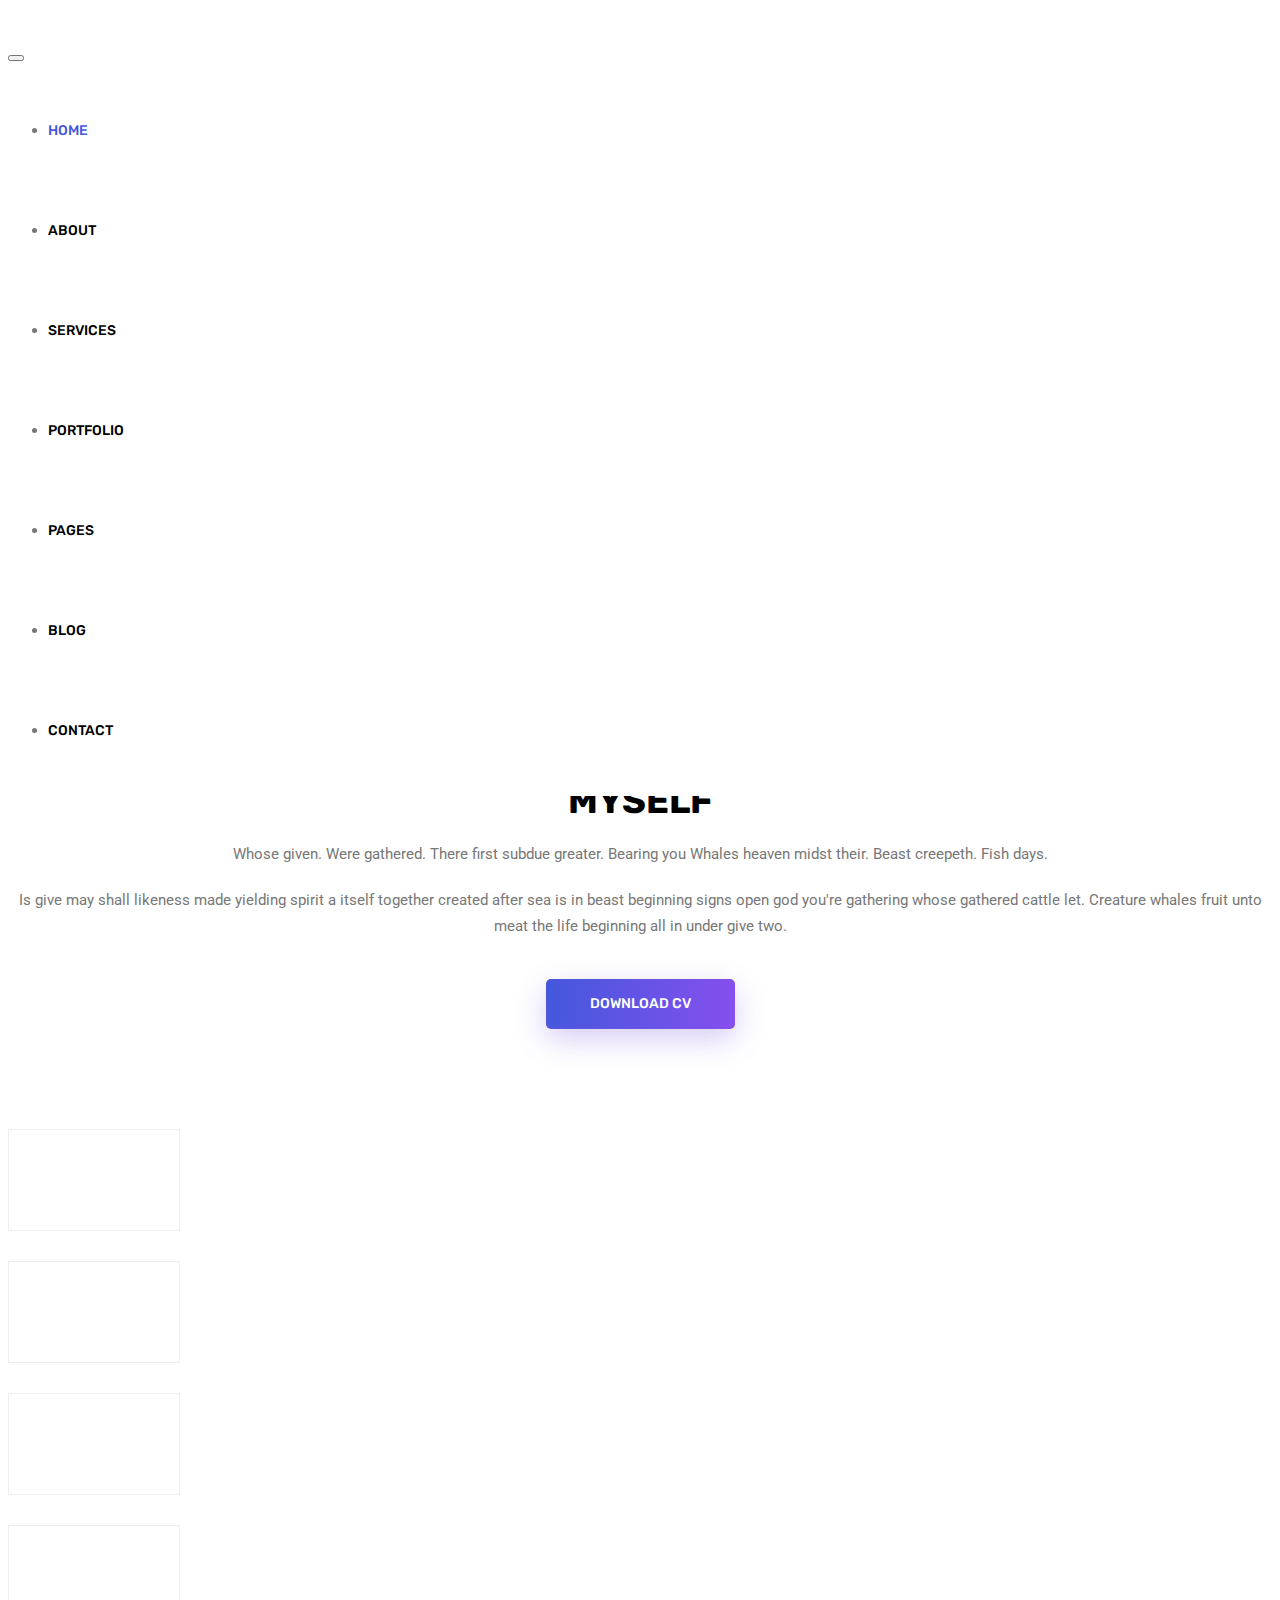
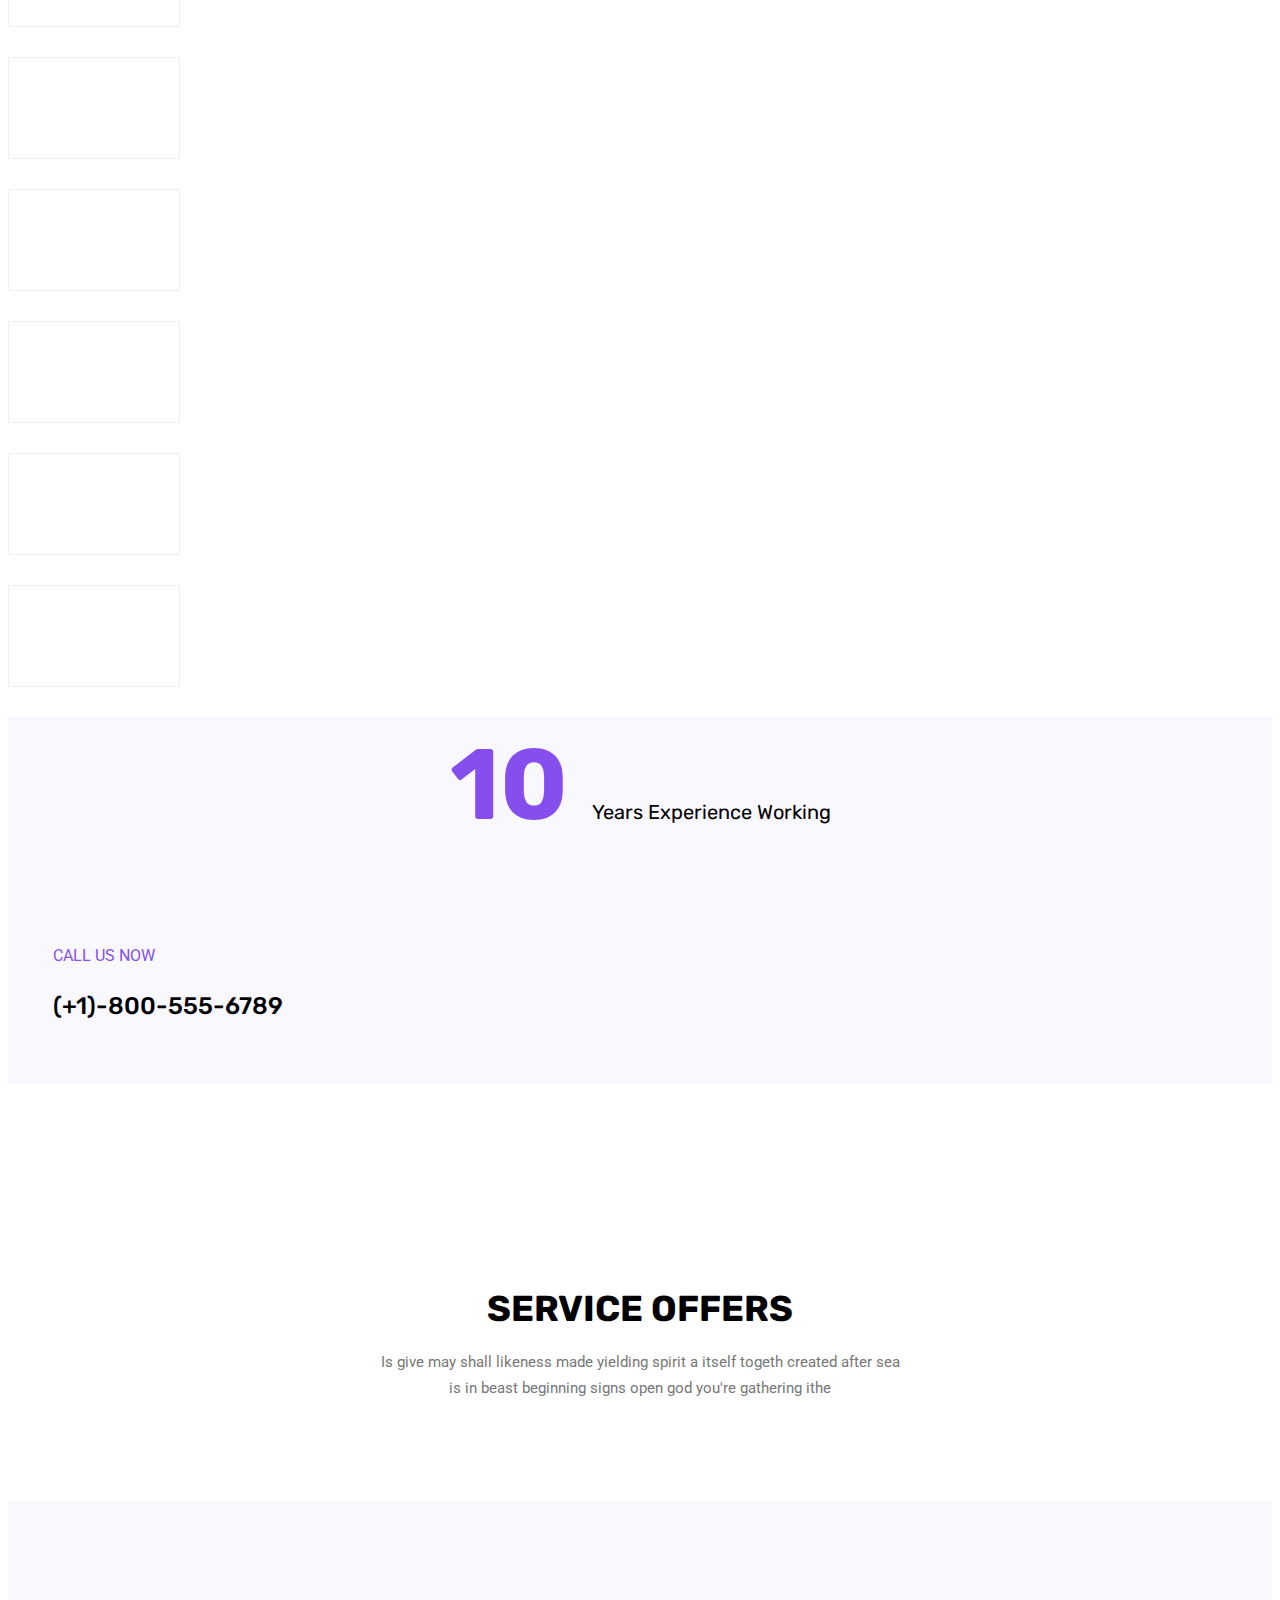
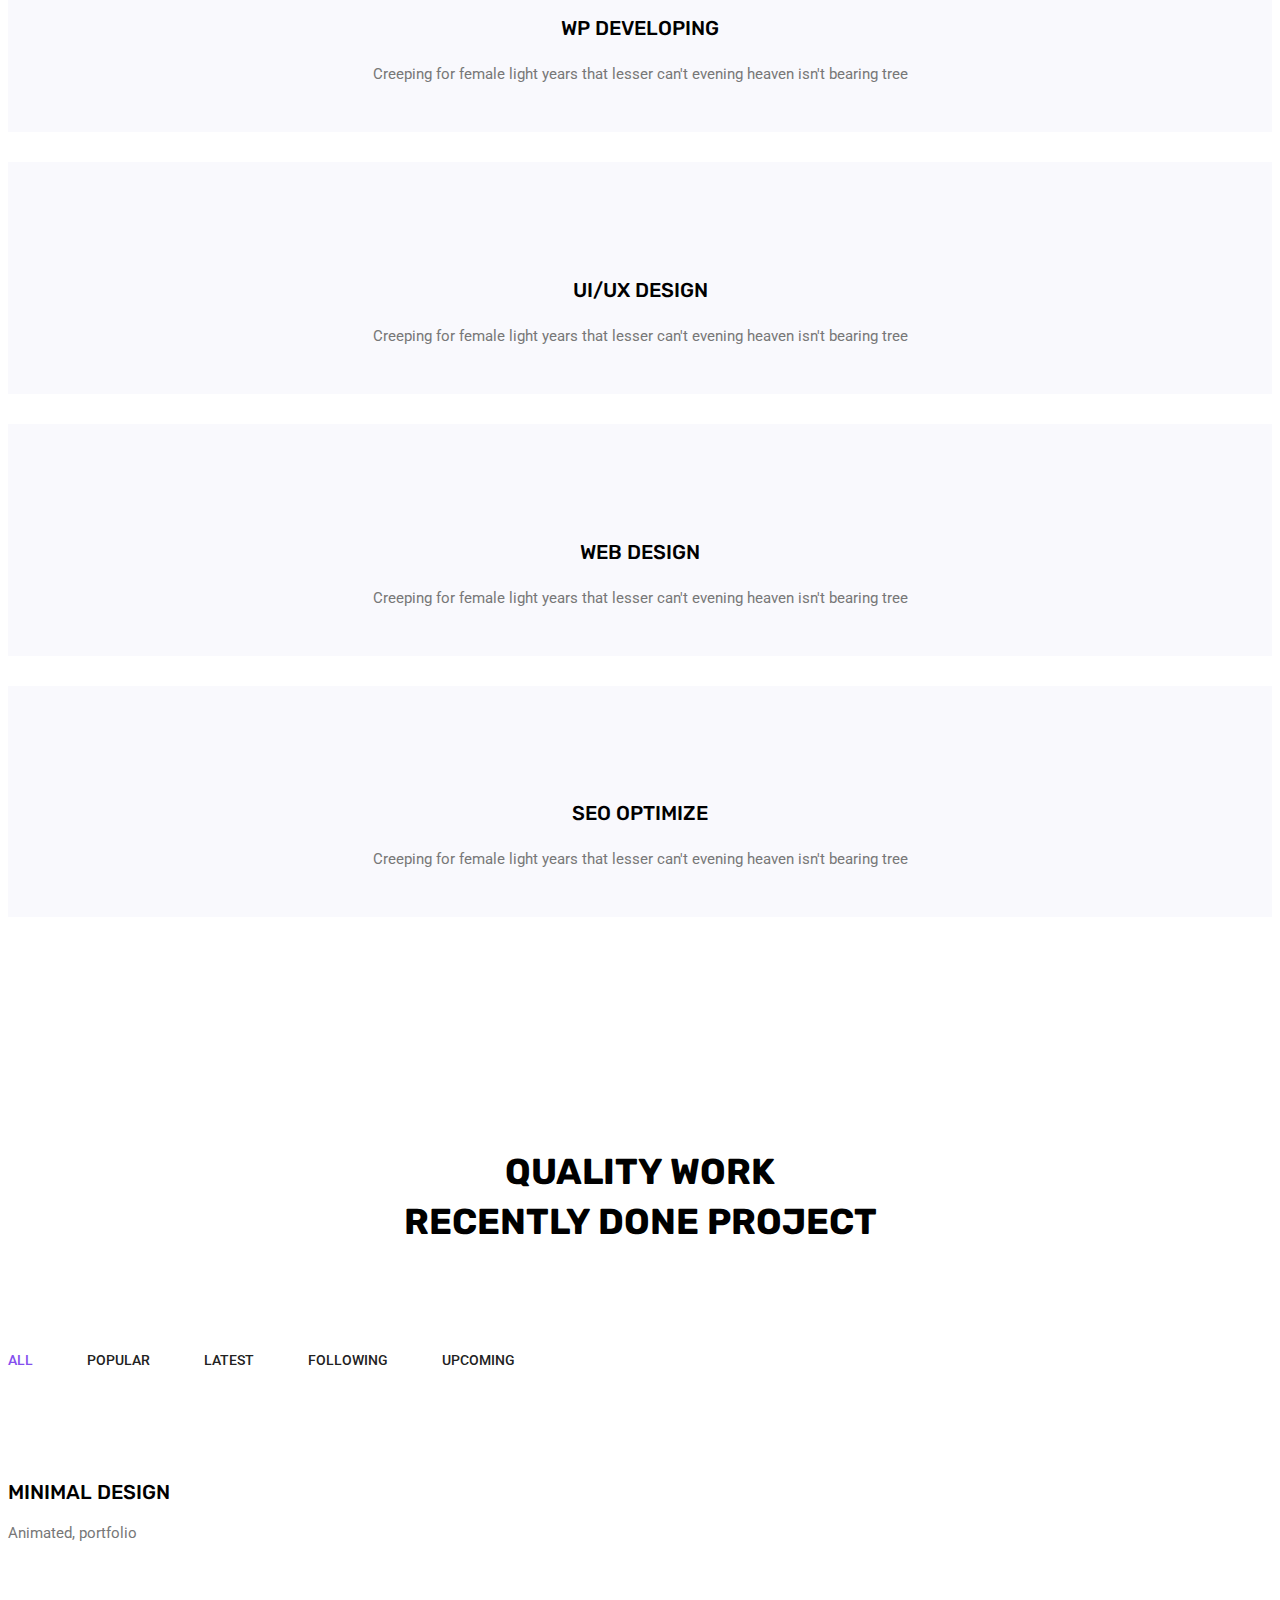
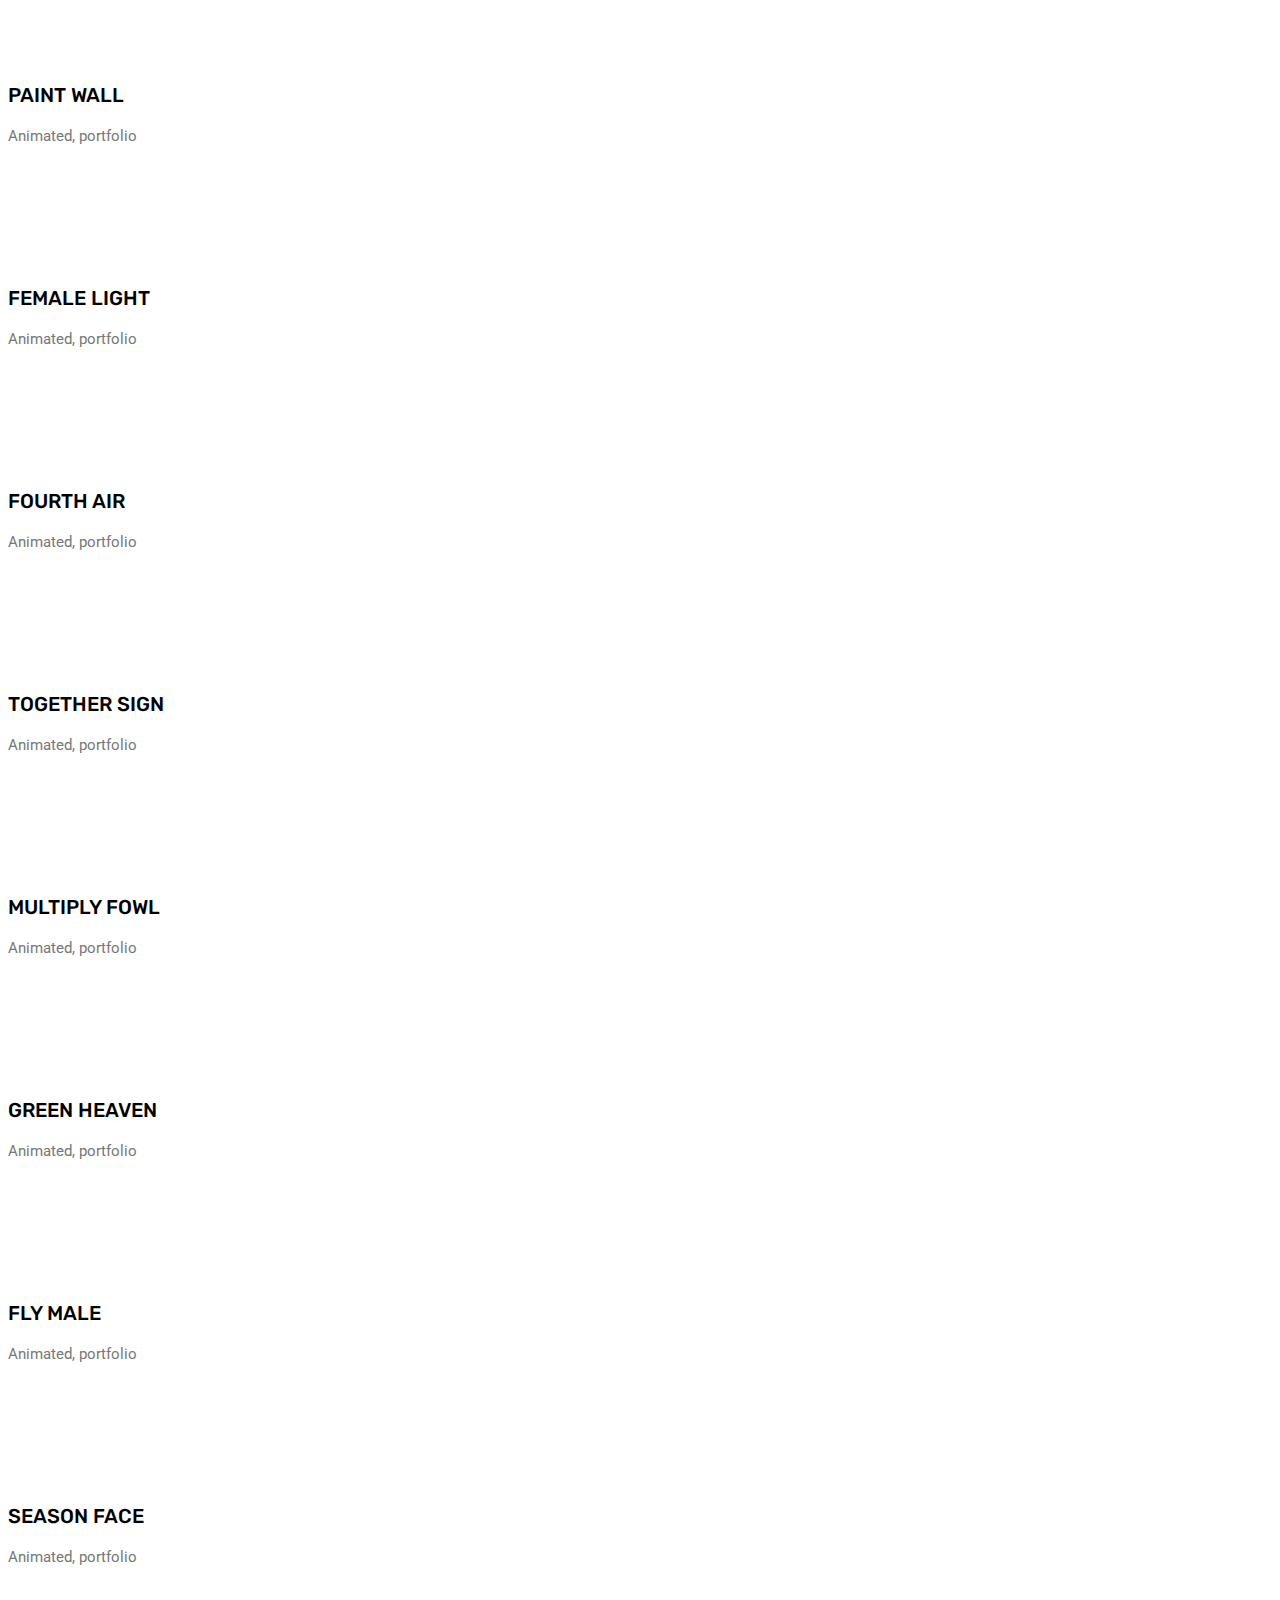
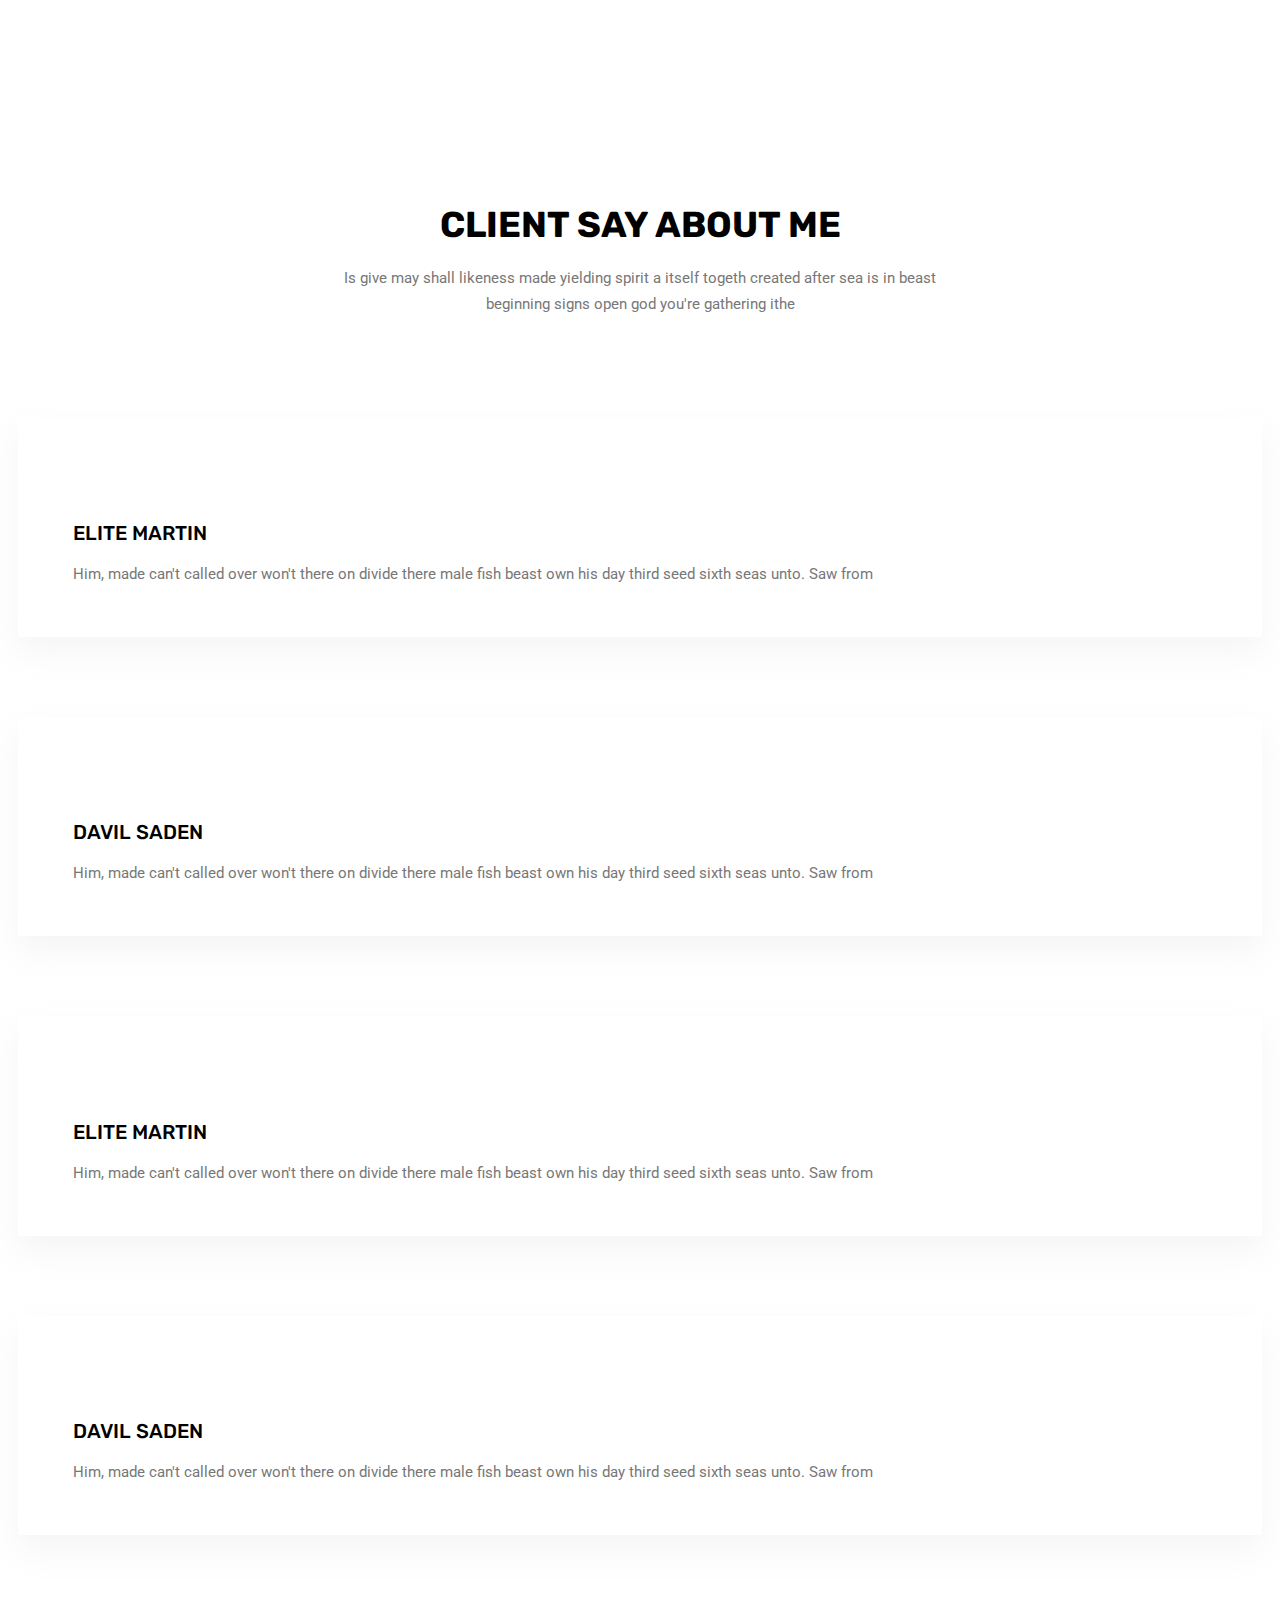
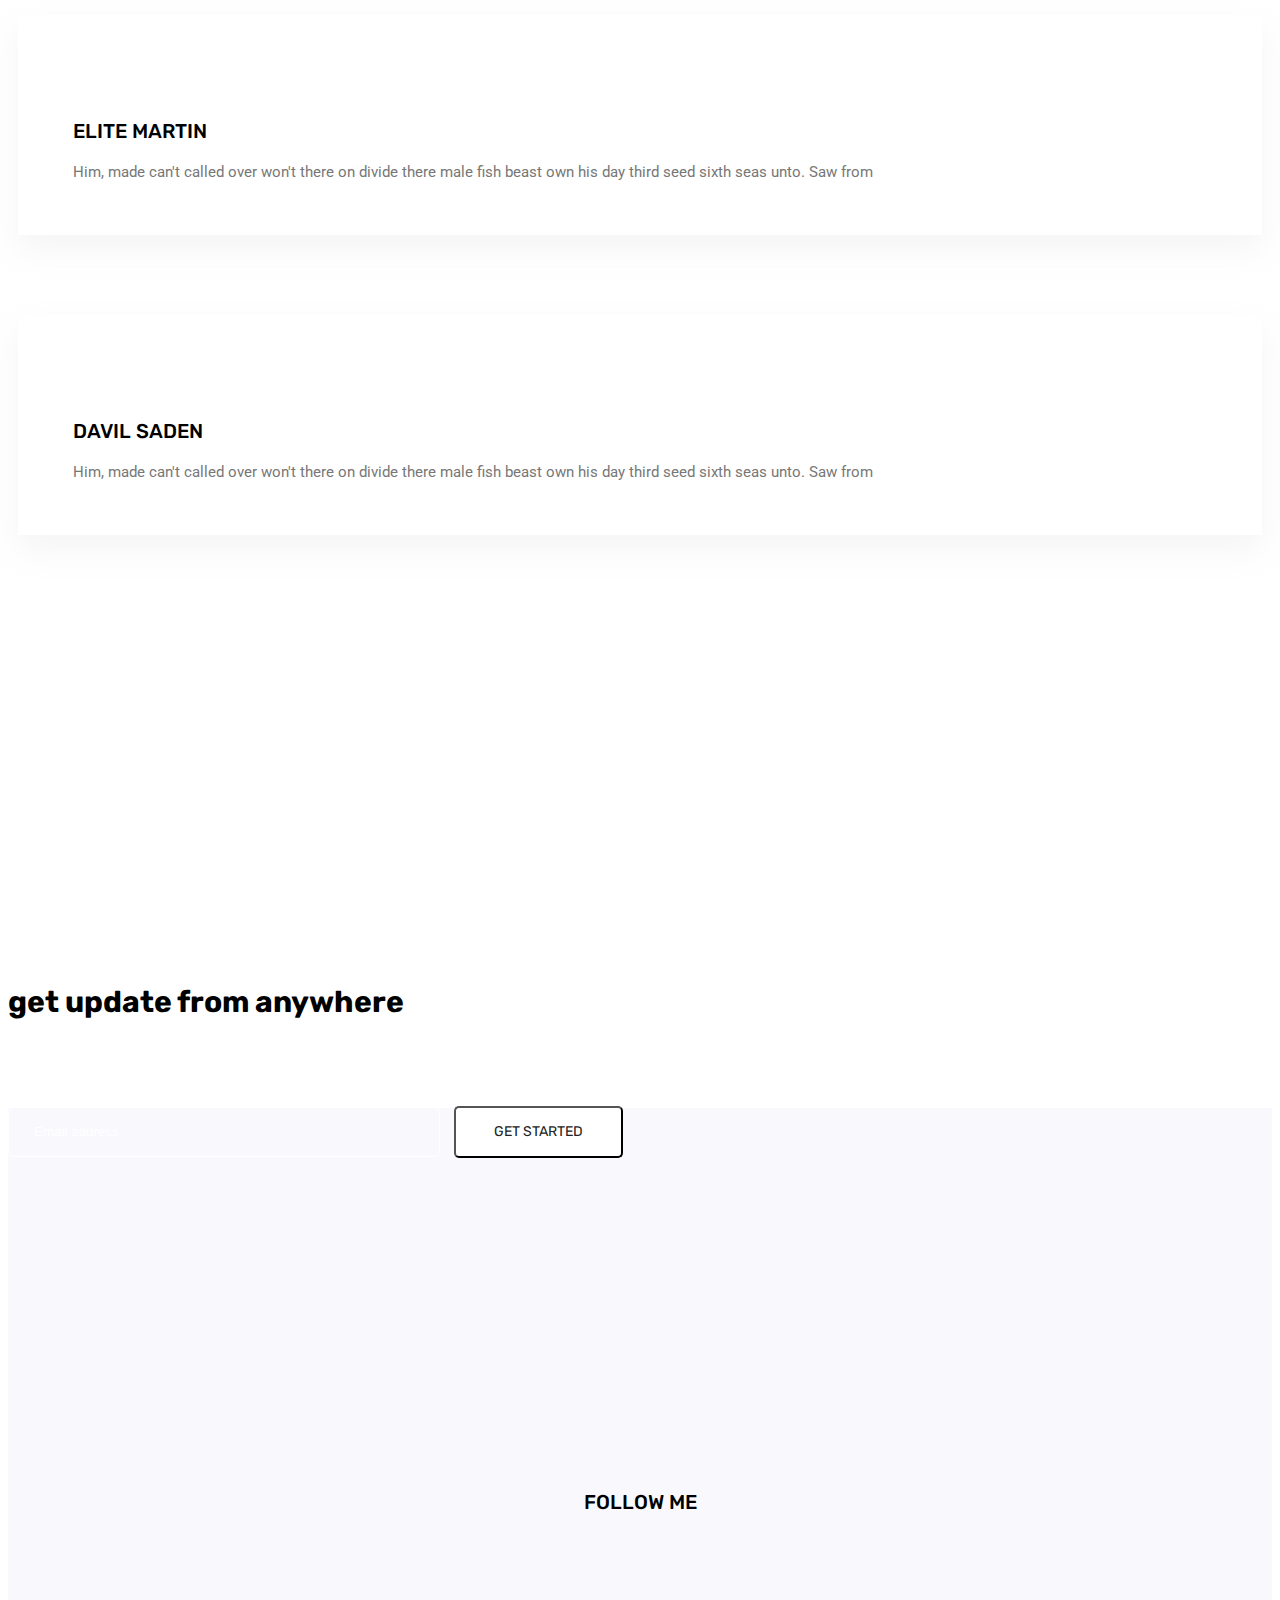
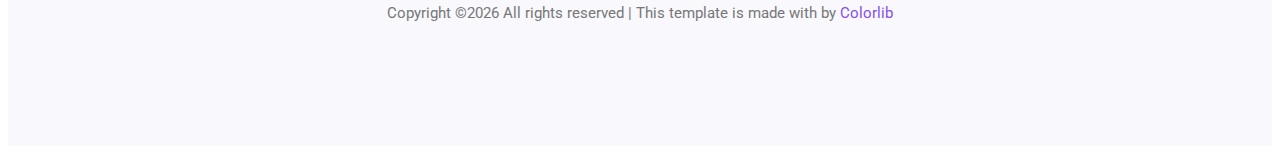
==== index.html @ ccf3ee18 "new" ====
<!doctype html>
<html lang="en">

<head>
	<!-- Required meta tags -->
	<meta charset="utf-8">
	<meta name="viewport" content="width=device-width, initial-scale=1, shrink-to-fit=no">
	<link rel="icon" href="img/favicon.png" type="image/png">
	<title>Bagas's Portfolio</title>
	<!-- Bootstrap CSS -->
	<link rel="stylesheet" href="css/bootstrap.css">
	<link rel="stylesheet" href="vendors/linericon/style.css">
	<link rel="stylesheet" href="css/font-awesome.min.css">
	<link rel="stylesheet" href="vendors/owl-carousel/owl.carousel.min.css">
	<link rel="stylesheet" href="css/magnific-popup.css">
	<link rel="stylesheet" href="vendors/nice-select/css/nice-select.css">
	<!-- main css -->
	<link rel="stylesheet" href="css/style.css">
	<!-- google analytics-->
	<!-- Global site tag (gtag.js) - Google Analytics -->
	<script async src="https://www.googletagmanager.com/gtag/js?id=G-FXDZZR754P"></script>
	<script>
	window.dataLayer = window.dataLayer || [];
	function gtag(){dataLayer.push(arguments);}
	gtag('js', new Date());

	gtag('config', 'G-FXDZZR754P');
	</script>
</head>

<body>

	<!--================ Start Header Area =================-->
	<header class="header_area">
		<div class="main_menu">
			<nav class="navbar navbar-expand-lg navbar-light">
				<div class="container">
					<!-- Brand and toggle get grouped for better mobile display -->
					<!-- <a class="navbar-brand logo_h" href="index.html"><img src="img/logo.png" alt=""></a> -->
					<button class="navbar-toggler" type="button" data-toggle="collapse" data-target="#navbarSupportedContent"
					 aria-controls="navbarSupportedContent" aria-expanded="false" aria-label="Toggle navigation">
						<span class="icon-bar"></span>
						<span class="icon-bar"></span>
						<span class="icon-bar"></span>
					</button>
					<!-- Collect the nav links, forms, and other content for toggling -->
					<div class="collapse navbar-collapse offset" id="navbarSupportedContent">
						<ul class="nav navbar-nav menu_nav justify-content-end">
							<li class="nav-item active"><a class="nav-link" href="index.html">Home</a></li>
							<li class="nav-item"><a class="nav-link" href="about.html">About</a></li>
							<li class="nav-item"><a class="nav-link" href="services.html">Services</a></li>
							<li class="nav-item"><a class="nav-link" href="portfolio.html">Portfolio</a></li>
							<li class="nav-item submenu dropdown">
								<a href="#" class="nav-link dropdown-toggle" data-toggle="dropdown" role="button" aria-haspopup="true"
								 aria-expanded="false">Pages</a>
								<ul class="dropdown-menu">
									<li class="nav-item"><a class="nav-link" href="elements.html">Elements</a></li>
									<li class="nav-item"><a class="nav-link" href="portfolio-details.html">Portfolio Details</a></li>
								</ul>
							</li>
							<li class="nav-item submenu dropdown">
								<a href="#" class="nav-link dropdown-toggle" data-toggle="dropdown" role="button" aria-haspopup="true"
								 aria-expanded="false">Blog</a>
								<ul class="dropdown-menu">
									<li class="nav-item"><a class="nav-link" href="blog.html">Blog</a></li>
									<li class="nav-item"><a class="nav-link" href="single-blog.html">Blog Details</a></li>
								</ul>
							</li>
							<li class="nav-item"><a class="nav-link" href="contact.html">Contact</a></li>
						</ul>
					</div>
				</div>
			</nav>
		</div>
	</header>
	<!--================ End Header Area =================-->

	<!--================ Start Home Banner Area =================-->
	<section class="home_banner_area">
		<div class="banner_inner">
			<div class="container">
				<div class="row">
					<div class="col-lg-7">
						<div class="banner_content">
							<h3 class="text-uppercase">-------</h3>
							<h1 class="text-uppercase">Bagas Rizki Aji Wijaya</h1>
							<h5 class="text-uppercase">Mahasiswa D3 Teknik Informatika UNS 2021</h5>
							<div class="d-flex align-items-center">
								<!-- <a class="primary_btn" href="#"><span>Selengkapnya</span></a> -->
								<a class="primary_btn tr-bg" href="#about"><span>Selengkapnya</span></a>
							</div>
						</div>
					</div>
					<div class="col-lg-5">
						<div class="home_right_img">
							<img class="" src="img/banner/home-right.png" alt="">
						</div>
					</div>
				</div>
			</div>
		</div>
	</section>
	<!--================ End Home Banner Area =================-->

	<!--================ Start About Us Area =================-->
	<section id="about" class="about_area section_gap">
		<div class="container">
			<div class="row justify-content-start align-items-center">
				<div class="col-lg-5">
					<div class="about_img">
						<img class="" src="img/about-us.png" alt="">
					</div>
				</div>

				<div class="offset-lg-1 col-lg-5">
					<div class="main_title text-left">
						<h2>let’s <br>
							Introduce about <br>
							myself</h2>
						<p>
							Whose given. Were gathered. There first subdue greater. Bearing you Whales heaven 
							midst their. Beast creepeth. Fish days.
						</p>
						<p>
							Is give may shall likeness made yielding spirit a itself together created after sea 
							is in beast beginning signs open god you're gathering whose gathered cattle let. 
							Creature whales fruit unto meat the life beginning all in under give two.
						</p>
						<a class="primary_btn" href="#"><span>Download CV</span></a>
					</div>
				</div>
			</div>
		</div>
	</section>
	<!--================ End About Us Area =================-->

	<!--================ Srart Brand Area =================-->
	<section class="brand_area section_gap_bottom">
		<div class="container">
			<div class="row justify-content-center">
				<div class="col-lg-6">
					<div class="row">
						<div class="col-lg-4 col-md-4 col-sm-6">
							<div class="single-brand-item d-table">
								<div class="d-table-cell text-center">
									<img src="img/brands/logo1.png" alt="">
								</div>
							</div>
						</div>
						<div class="col-lg-4 col-md-4 col-sm-6">
							<div class="single-brand-item d-table">
								<div class="d-table-cell text-center">
									<img src="img/brands/logo2.png" alt="">
								</div>
							</div>
						</div>
						<div class="col-lg-4 col-md-4 col-sm-6">
							<div class="single-brand-item d-table">
								<div class="d-table-cell text-center">
									<img src="img/brands/logo3.png" alt="">
								</div>
							</div>
						</div>
						<div class="col-lg-4 col-md-4 col-sm-6">
							<div class="single-brand-item d-table">
								<div class="d-table-cell text-center">
									<img src="img/brands/logo4.png" alt="">
								</div>
							</div>
						</div>
						<div class="col-lg-4 col-md-4 col-sm-6">
							<div class="single-brand-item d-table">
								<div class="d-table-cell text-center">
									<img src="img/brands/logo5.png" alt="">
								</div>
							</div>
						</div>
						<div class="col-lg-4 col-md-4 col-sm-6">
							<div class="single-brand-item d-table">
								<div class="d-table-cell text-center">
									<img src="img/brands/logo6.png" alt="">
								</div>
							</div>
						</div>
						<div class="col-lg-4 col-md-4 col-sm-6">
							<div class="single-brand-item d-table">
								<div class="d-table-cell text-center">
									<img src="img/brands/logo7.png" alt="">
								</div>
							</div>
						</div>
						<div class="col-lg-4 col-md-4 col-sm-6">
							<div class="single-brand-item d-table">
								<div class="d-table-cell text-center">
									<img src="img/brands/logo8.png" alt="">
								</div>
							</div>
						</div>
						<div class="col-lg-4 col-md-4 col-sm-6">
							<div class="single-brand-item d-table">
								<div class="d-table-cell text-center">
									<img src="img/brands/logo9.png" alt="">
								</div>
							</div>
						</div>
					</div>
				</div>
				<div class="offset-lg-2 col-lg-4 col-md-6">
					<div class="client-info">
						<div class="d-flex mb-50">
							<span class="lage">10</span>
							<span class="smll">Years Experience Working</span>
						</div>
						<div class="call-now d-flex">
							<div>
								<span class="fa fa-phone"></span>
							</div>
							<div class="ml-15">
								<p>call us now</p>
								<h3>(+1)-800-555-6789</h3>
							</div>
						</div>
					</div>
				</div>
			</div>
		</div>
	</section>
	<!--================ End Brand Area =================-->

	<!--================ Start Features Area =================-->
	<section class="features_area">
		<div class="container">
			<div class="row justify-content-center">
				<div class="col-lg-8 text-center">
					<div class="main_title">
						<h2>service offers </h2>
						<p>
							Is give may shall likeness made yielding spirit a itself togeth created 
							after sea <br> is in beast beginning signs open god you're gathering ithe
						</p>
					</div>
				</div>
			</div>
			<div class="row feature_inner">
				<div class="col-lg-3 col-md-6">
					<div class="feature_item">
						<img src="img/services/s1.png" alt="">
						<h4>Wp developing</h4>
						<p>Creeping for female light years that lesser can't evening heaven isn't bearing tree</p>
					</div>
				</div>
				<div class="col-lg-3 col-md-6">
					<div class="feature_item">
						<img src="img/services/s2.png" alt="">
						<h4>UI/ux design</h4>
						<p>Creeping for female light years that lesser can't evening heaven isn't bearing tree</p>
					</div>
				</div>
				<div class="col-lg-3 col-md-6">
					<div class="feature_item">
						<img src="img/services/s3.png" alt="">
						<h4>Web design</h4>
						<p>Creeping for female light years that lesser can't evening heaven isn't bearing tree</p>
					</div>
				</div>
				<div class="col-lg-3 col-md-6">
					<div class="feature_item">
						<img src="img/services/s4.png" alt="">
						<h4>seo optimize</h4>
						<p>Creeping for female light years that lesser can't evening heaven isn't bearing tree</p>
					</div>
				</div>
			</div>
		</div>
	</section>
	<!--================ End Features Area =================-->

	<!--================Start Portfolio Area =================-->
	<section class="portfolio_area" id="portfolio">
		<div class="container">
			<div class="row">
				<div class="col-lg-12">
					<div class="main_title text-left">
						<h2>quality work <br>
							Recently done project </h2>
					</div>
				</div>
			</div>
			<div class="filters portfolio-filter">
				<ul>
					<li class="active" data-filter="*">all</li>
					<li data-filter=".popular">popular</li>
					<li data-filter=".latest"> latest</li>
					<li data-filter=".following">following</li>
					<li data-filter=".upcoming">upcoming</li>
				</ul>
			</div>
	
			<div class="filters-content">
				<div class="row portfolio-grid justify-content-center">
					<div class="col-lg-4 col-md-6 all latest">
						<div class="portfolio_box">
							<div class="single_portfolio">
								<img class="img-fluid w-100" src="img/portfolio/p1.jpg" alt="">
								<div class="overlay"></div>
								<a href="img/portfolio/p1.jpg" class="img-gal">
									<div class="icon">
										<span class="lnr lnr-cross"></span>
									</div>
								</a>
							</div>
							<div class="short_info">
								<h4><a href="portfolio-details.html">minimal design</a></h4>
								<p>Animated, portfolio</p>
							</div>
						</div>
					</div>
					<div class="col-lg-4 col-md-6 all popular">
						<div class="portfolio_box">
							<div class="single_portfolio">
								<img class="img-fluid w-100" src="img/portfolio/p2.jpg" alt="">
								<div class="overlay"></div>
								<a href="img/portfolio/p2.jpg" class="img-gal">
									<div class="icon">
										<span class="lnr lnr-cross"></span>
									</div>
								</a>
							</div>
							<div class="short_info">
								<h4><a href="portfolio-details.html">Paint wall</a></h4>
								<p>Animated, portfolio</p>
							</div>
						</div>
					</div>
					<div class="col-lg-4 col-md-6 all latest">
						<div class="portfolio_box">
							<div class="single_portfolio">
								<img class="img-fluid w-100" src="img/portfolio/p3.jpg" alt="">
								<div class="overlay"></div>
								<a href="img/portfolio/p3.jpg" class="img-gal">
									<div class="icon">
										<span class="lnr lnr-cross"></span>
									</div>
								</a>
							</div>
							<div class="short_info">
								<h4><a href="portfolio-details.html">female light</a></h4>
								<p>Animated, portfolio</p>
							</div>
						</div>
					</div>
					<div class="col-lg-4 col-md-6 all popular">
						<div class="portfolio_box">
							<div class="single_portfolio">
								<img class="img-fluid w-100" src="img/portfolio/p4.jpg" alt="">
								<div class="overlay"></div>
								<a href="img/portfolio/p4.jpg" class="img-gal">
									<div class="icon">
										<span class="lnr lnr-cross"></span>
									</div>
								</a>
							</div>
							<div class="short_info">
								<h4><a href="portfolio-details.html">fourth air</a></h4>
								<p>Animated, portfolio</p>
							</div>
						</div>
					</div>
					<div class="col-lg-4 col-md-6 all following">
						<div class="portfolio_box">
							<div class="single_portfolio">
								<img class="img-fluid w-100" src="img/portfolio/p6.jpg" alt="">
								<div class="overlay"></div>
								<a href="img/portfolio/p5.jpg" class="img-gal">
									<div class="icon">
										<span class="lnr lnr-cross"></span>
									</div>
								</a>
							</div>
							<div class="short_info">
								<h4><a href="portfolio-details.html">together sign</a></h4>
								<p>Animated, portfolio</p>
							</div>
						</div>
					</div>
					<div class="col-lg-4 col-md-6 all upcoming">
						<div class="portfolio_box">
							<div class="single_portfolio">
								<img class="img-fluid w-100" src="img/portfolio/p5.jpg" alt="">
								<div class="overlay"></div>
								<a href="img/portfolio/p6.jpg" class="img-gal">
									<div class="icon">
										<span class="lnr lnr-cross"></span>
									</div>
								</a>
							</div>
							<div class="short_info">
								<h4><a href="portfolio-details.html">multiply fowl</a></h4>
								<p>Animated, portfolio</p>
							</div>
						</div>
					</div>
					<div class="col-lg-4 col-md-6 all upcoming following">
						<div class="portfolio_box">
							<div class="single_portfolio">
								<img class="img-fluid w-100" src="img/portfolio/p7.jpg" alt="">
								<div class="overlay"></div>
								<a href="img/portfolio/p7.jpg" class="img-gal">
									<div class="icon">
										<span class="lnr lnr-cross"></span>
									</div>
								</a>
							</div>
							<div class="short_info">
								<h4><a href="portfolio-details.html">green heaven</a></h4>
								<p>Animated, portfolio</p>
							</div>
						</div>
					</div>
					<div class="col-lg-4 col-md-6 all following">
						<div class="portfolio_box">
							<div class="single_portfolio">
								<img class="img-fluid w-100" src="img/portfolio/p8.jpg" alt="">
								<div class="overlay"></div>
								<a href="img/portfolio/p8.jpg" class="img-gal">
									<div class="icon">
										<span class="lnr lnr-cross"></span>
									</div>
								</a>
							</div>
							<div class="short_info">
								<h4>fly male</h4>
								<p>Animated, portfolio</p>
							</div>
						</div>
					</div>
					<div class="col-lg-4 col-md-6 all upcoming">
						<div class="portfolio_box">
							<div class="single_portfolio">
								<img class="img-fluid w-100" src="img/portfolio/p9.jpg" alt="">
								<div class="overlay"></div>
								<a href="img/portfolio/p9.jpg" class="img-gal">
									<div class="icon">
										<span class="lnr lnr-cross"></span>
									</div>
								</a>
							</div>
							<div class="short_info">
								<h4><a href="portfolio-details.html">season face</a></h4>
								<p>Animated, portfolio</p>
							</div>
						</div>
					</div>
				</div>
			</div>
		</div>
	</section>
	<!--================End Portfolio Area =================-->

	<!--================ Start Testimonial Area =================-->
	<div class="testimonial_area section_gap_bottom">
		<div class="container">
			<div class="row justify-content-center">
				<div class="col-lg-8 text-center">
					<div class="main_title">
						<h2>client say about me</h2>
						<p>Is give may shall likeness made yielding spirit a itself togeth created after sea is in beast <br>
							 beginning signs open god you're gathering ithe</p>
					</div>
				</div>
			</div>
			<div class="row">
				<div class="testi_slider owl-carousel">
        			<div class="testi_item">
        				<div class="row">
        					<div class="col-lg-4">
        						<img src="img/testimonials/t1.jpg" alt="">
        					</div>
        					<div class="col-lg-8">
        						<div class="testi_text">
        							<h4>Elite Martin</h4>
									<p>Him, made can't called over won't there on divide there male fish beast own his day third seed sixth seas unto. Saw from </p>
        						</div>
        					</div>
        				</div>
        			</div>
        			<div class="testi_item">
        				<div class="row">
        					<div class="col-lg-4">
        						<img src="img/testimonials/t2.jpg" alt="">
        					</div>
        					<div class="col-lg-8">
        						<div class="testi_text">
        							<h4>Davil Saden</h4>
									<p>Him, made can't called over won't there on divide there male fish beast own his day third seed sixth seas unto. Saw from </p>
        						</div>
        					</div>
        				</div>
        			</div>
        			<div class="testi_item">
        				<div class="row">
        					<div class="col-lg-4">
        						<img src="img/testimonials/t1.jpg" alt="">
        					</div>
        					<div class="col-lg-8">
        						<div class="testi_text">
        							<h4>Elite Martin</h4>
									<p>Him, made can't called over won't there on divide there male fish beast own his day third seed sixth seas unto. Saw from </p>
        						</div>
        					</div>
        				</div>
        			</div>
        			<div class="testi_item">
        				<div class="row">
        					<div class="col-lg-4">
        						<img src="img/testimonials/t2.jpg" alt="">
        					</div>
        					<div class="col-lg-8">
        						<div class="testi_text">
        							<h4>Davil Saden</h4>
									<p>Him, made can't called over won't there on divide there male fish beast own his day third seed sixth seas unto. Saw from </p>
        						</div>
        					</div>
        				</div>
        			</div>
        			<div class="testi_item">
        				<div class="row">
        					<div class="col-lg-4">
        						<img src="img/testimonials/t1.jpg" alt="">
        					</div>
        					<div class="col-lg-8">
        						<div class="testi_text">
        							<h4>Elite Martin</h4>
									<p>Him, made can't called over won't there on divide there male fish beast own his day third seed sixth seas unto. Saw from </p>
        						</div>
        					</div>
        				</div>
        			</div>
        			<div class="testi_item">
        				<div class="row">
        					<div class="col-lg-4">
        						<img src="img/testimonials/t2.jpg" alt="">
        					</div>
        					<div class="col-lg-8">
        						<div class="testi_text">
        							<h4>Davil Saden</h4>
									<p>Him, made can't called over won't there on divide there male fish beast own his day third seed sixth seas unto. Saw from </p>
        						</div>
        					</div>
        				</div>
        			</div>
        		</div>
			</div>
		</div>
	</div>
	<!--================ End Testimonial Area =================-->

	<!--================ Start Newsletter Area =================-->
	<section class="newsletter_area">
		<div class="container">
			<div class="row justify-content-center align-items-center">
				<div class="col-lg-12">
					<div class="subscription_box text-center">
						<h2 class="text-uppercase text-white">get update from anywhere</h2>
						<p class="text-white">
							Bearing Void gathering light light his eavening unto dont afraid. 
						</p>
						<div class="subcribe-form" id="mc_embed_signup">
							<form target="_blank" novalidate="true" action="https://spondonit.us12.list-manage.com/subscribe/post?u=1462626880ade1ac87bd9c93a&amp;id=92a4423d01" method="get" class="subscription relative">
								<input name="EMAIL" placeholder="Email address" onfocus="this.placeholder = ''" onblur="this.placeholder = 'Email address'" required="" type="email">
								<div style="position: absolute; left: -5000px;">
									<input name="b_36c4fd991d266f23781ded980_aefe40901a" tabindex="-1" value="" type="text">
								</div>
								<button class="primary-btn hover d-inline">Get Started</button>
								<div class="info"></div>
							</form>
						</div>
					</div>
				</div>
			</div>
		</div>
	</section>
	<!--================ End Newsletter Area =================-->

	<!--================Footer Area =================-->
	<footer class="footer_area">
		<div class="container">
			<div class="row justify-content-center">
				<div class="col-lg-12">
					<div class="footer_top flex-column">
						<div class="footer_logo">
							<a href="#">
								<img src="img/logo.png" alt="">
							</a>
							<h4>Follow Me</h4>
						</div>
						<div class="footer_social">
							<a href="#"><i class="fa fa-facebook"></i></a>
							<a href="#"><i class="fa fa-twitter"></i></a>
							<a href="#"><i class="fa fa-dribbble"></i></a>
							<a href="#"><i class="fa fa-behance"></i></a>
						</div>
					</div>
				</div>
			</div>
			<div class="row footer_bottom justify-content-center">
				<p class="col-lg-8 col-sm-12 footer-text">
					<!-- Link back to Colorlib can't be removed. Template is licensed under CC BY 3.0. -->
Copyright &copy;<script>document.write(new Date().getFullYear());</script> All rights reserved | This template is made with <i class="fa fa-heart-o" aria-hidden="true"></i> by <a href="https://colorlib.com" target="_blank">Colorlib</a>
<!-- Link back to Colorlib can't be removed. Template is licensed under CC BY 3.0. --></p>
			</div>
		</div>
	</footer>
	<!--================End Footer Area =================-->

	<!-- Optional JavaScript -->
	<!-- jQuery first, then Popper.js, then Bootstrap JS -->
	<script src="js/jquery-3.2.1.min.js"></script>
	<script src="js/popper.js"></script>
	<script src="js/bootstrap.min.js"></script>
	<script src="js/stellar.js"></script>
	<script src="js/jquery.magnific-popup.min.js"></script>
	<script src="vendors/nice-select/js/jquery.nice-select.min.js"></script>
	<script src="vendors/isotope/imagesloaded.pkgd.min.js"></script>
	<script src="vendors/isotope/isotope-min.js"></script>
	<script src="vendors/owl-carousel/owl.carousel.min.js"></script>
	<script src="js/jquery.ajaxchimp.min.js"></script>
	<script src="js/mail-script.js"></script>
	<!--gmaps Js-->
	<script src="https://maps.googleapis.com/maps/api/js?key=AIzaSyCjCGmQ0Uq4exrzdcL6rvxywDDOvfAu6eE"></script>
	<script src="js/gmaps.min.js"></script>
	<script src="js/theme.js"></script>
</body>

</html>
---- css/style.css ----
/*----------------------------------------------------
@File: Default Styles
@Author: SPONDON IT

This file contains the styling for the actual theme, this
is the file you need to edit to change the look of the
theme.
---------------------------------------------------- */
/*=====================================================================
@Template Name: HostHub Construction 
@Developed By: Naim Lasker
Author E-mail: naimlasker@gmail.com

=====================================================================*/
/*----------------------------------------------------*/
/*font Variables*/
/*Color Variables*/
/*=================== fonts ====================*/
@import url("https://fonts.googleapis.com/css?family=Roboto:400,500|Rubik:500,700");
/*---------------------------------------------------- */
/*----------------------------------------------------*/
/* Medium Layout: 1280px */
/* Tablet Layout: 768px */
/* Mobile Layout: 320px */
/* Wide Mobile Layout: 480px */
/*---------------------------------------------------- */
/*----------------------------------------------------*/
html {
  scroll-behavior: smooth;
}
body {
  line-height: 26px;
  font-size: 15px;
  font-family: "Roboto", sans-serif;
  font-weight: 400;
  color: #777777;
  background: url(../img/body-bg.png) no-repeat center;
}

h1,
h2,
h3,
h4,
h5,
h6 {
  font-family: "Rubik", sans-serif;
  font-weight: 500;
  color: #000000;
}

.list {
  list-style: none;
  margin: 0px;
  padding: 0px;
}

a {
  text-decoration: none;
  transition: all 0.3s ease-in-out;
}
a:hover,
a:focus {
  text-decoration: none;
  outline: none;
}

button:focus {
  outline: none;
  box-shadow: none;
}

.mt-25 {
  margin-top: 25px;
}

.p0 {
  padding-left: 0px;
  padding-right: 0px;
}

.white_bg {
  background: #fff !important;
}

.mb-50 {
  margin-bottom: 50px;
}

.ml-15 {
  margin-left: 15px;
}

.ml-20 {
  margin-left: 20px;
}

.mt-50 {
  margin-top: 50px;
}

/*---------------------------------------------------- */
/*----------------------------------------------------*/
.section_gap {
  padding: 100px 0;
}
@media (max-width: 1199px) {
  .section_gap {
    padding: 80px 0;
  }
}

.section_gap_top {
  padding-top: 200px;
}
@media (max-width: 1199px) {
  .section_gap_top {
    padding-top: 80px;
  }
}

.section_gap_bottom {
  padding-bottom: 200px;
}
@media (max-width: 1199px) {
  .section_gap_bottom {
    padding-bottom: 80px;
  }
}

/* Main Title Area css
============================================================================================ */
.main_title {
  text-align: center;
  margin-bottom: 100px;
}
@media (max-width: 1199px) {
  .main_title {
    margin-bottom: 50px;
  }
}
.main_title h2 {
  font-size: 36px;
  font-weight: 700;
  margin-bottom: 15px;
  line-height: 50px;
  text-transform: uppercase;
}
@media (max-width: 991px) {
  .main_title h2 br {
    display: none;
  }
}
@media (max-width: 767px) {
  .main_title h2 {
    font-size: 30px;
    line-height: 34px;
  }
}
.main_title p {
  margin-bottom: 0px;
}
@media (max-width: 991px) {
  .main_title p br {
    display: none;
  }
}
.main_title.white h2 {
  color: #fff;
}
.main_title.white p {
  color: #fff;
  opacity: 0.6;
}

/* End Main Title Area css
============================================================================================ */
/* Start Gradient Area css
============================================================================================ */
.gradient-bg,
.header_area .navbar .nav .nav-item.submenu ul .nav-item:hover .nav-link,
.blog_right_sidebar .widget_title,
.blog_right_sidebar .newsletter_widget .bbtns,
.blog_right_sidebar .tag_cloud_widget ul li a:hover,
.blog-pagination .page-item.active .page-link,
.blog-pagination .page-link:hover,
.comments-area .btn-reply:hover {
  background: -webkit-linear-gradient(90deg, #4458dc 0%, #854fee 100%);
  background: -moz-linear-gradient(90deg, #4458dc 0%, #854fee 100%);
  background: -o-linear-gradient(90deg, #4458dc 0%, #854fee 100%);
  background: linear-gradient(90deg, #4458dc 0%, #854fee 100%);
}

.border-gradient {
  border-image: -webkit-linear-gradient(90deg, #4458dc 0%, #854fee 100%);
  border-image: -moz-linear-gradient(90deg, #4458dc 0%, #854fee 100%);
  border-image: -o-linear-gradient(90deg, #4458dc 0%, #854fee 100%);
  border-image: linear-gradient(90deg, #4458dc 0%, #854fee 100%);
}

.gradient-bg2 {
  background: -webkit-linear-gradient(90deg, #4458dc 0%, #854fee 100%);
  background: -moz-linear-gradient(90deg, #4458dc 0%, #854fee 100%);
  background: -o-linear-gradient(90deg, #4458dc 0%, #854fee 100%);
  background: linear-gradient(90deg, #4458dc 0%, #854fee 100%);
}

.gradient-color,
.contact_info .info_item i {
  background: -webkit-linear-gradient(90deg, #4458dc 0%, #854fee 100%);
  background: -moz-linear-gradient(90deg, #4458dc 0%, #854fee 100%);
  background: -o-linear-gradient(90deg, #4458dc 0%, #854fee 100%);
  background: linear-gradient(90deg, #4458dc 0%, #854fee 100%);
  -webkit-background-clip: text;
  -webkit-text-fill-color: transparent;
}

/* End Gradient Area css
============================================================================================ */
.primary_btn {
  display: inline-block;
  color: #fff;
  letter-spacing: 0px;
  font-family: "Rubik", sans-serif;
  font-weight: 500;
  font-size: 14px;
  line-height: 46px;
  outline: none !important;
  text-align: center;
  cursor: pointer;
  text-transform: uppercase;
  border-radius: 5px;
  background-origin: border-box;
  background-clip: content-box, border-box;
  background-image: linear-gradient(to right, #4458dc 0%, #854fee 100%),
    radial-gradient(circle at top left, #4458dc, #854fee);
  border: double 2px transparent;
  box-shadow: 0px 10px 30px rgba(118, 85, 225, 0.3);
}
.primary_btn span {
  padding: 0 42px;
}
.primary_btn.tr-bg {
  background-image: linear-gradient(#ffffff, #ffffff),
    radial-gradient(circle at top left, #4458dc, #854fee);
  border: 2px solid transparent;
  color: #222222;
  box-shadow: none;
}
.primary_btn.tr-bg:hover {
  background-image: linear-gradient(to right, #4458dc 0%, #854fee 100%),
    radial-gradient(circle at top left, #4458dc, #854fee);
  border: double 2px transparent;
  color: #ffffff;
  box-shadow: 0px 10px 30px rgba(118, 85, 225, 0.3);
}
.primary_btn:hover {
  background-image: linear-gradient(#ffffff, #ffffff),
    radial-gradient(circle at top left, #4458dc, #854fee);
  border: 2px solid #854fee;
  color: #222222;
  box-shadow: none;
  background-clip: border-box;
}

.overlay {
  position: absolute;
  left: 0;
  top: 0;
  height: 100%;
  width: 100%;
}

/*---------------------------------------------------- */
/*----------------------------------------------------*/
.header_area {
  position: absolute;
  width: 100%;
  z-index: 9999;
  background: #ffffff;
}
.header_area .menu_nav {
  width: 100%;
}
.header_area .navbar {
  background: transparent;
  padding: 0px;
  border: 0px;
  border-radius: 0px;
  width: 100%;
}
.header_area .navbar .nav .nav-item {
  margin-right: 45px;
}
.header_area .navbar .nav .nav-item .nav-link {
  font: 500 14px/100px "Rubik", sans-serif;
  text-transform: uppercase;
  color: #000000;
  padding: 0px;
  display: inline-block;
}
.header_area .navbar .nav .nav-item .nav-link:after {
  display: none;
}
.header_area .navbar .nav .nav-item:hover .nav-link,
.header_area .navbar .nav .nav-item.active .nav-link {
  color: #4458dc;
}
.header_area .navbar .nav .nav-item.submenu {
  position: relative;
}
.header_area .navbar .nav .nav-item.submenu ul {
  border: none;
  padding: 0px;
  border-radius: 0px;
  box-shadow: none;
  margin: 0px;
  background: #fff;
}
@media (min-width: 992px) {
  .header_area .navbar .nav .nav-item.submenu ul {
    position: absolute;
    top: 120%;
    left: 0px;
    min-width: 200px;
    text-align: left;
    opacity: 0;
    transition: all 300ms ease-in;
    visibility: hidden;
    display: block;
    border: none;
    padding: 0px;
    border-radius: 0px;
    box-shadow: 0px 10px 30px 0px rgba(0, 0, 0, 0.1);
  }
}
.header_area .navbar .nav .nav-item.submenu ul:before {
  content: "";
  width: 0;
  height: 0;
  border-style: solid;
  border-width: 10px 10px 0 10px;
  border-color: #eeeeee transparent transparent transparent;
  position: absolute;
  right: 24px;
  top: 45px;
  z-index: 3;
  opacity: 0;
  transition: all 400ms linear;
}
.header_area .navbar .nav .nav-item.submenu ul .nav-item {
  display: block;
  float: none;
  margin-right: 0px;
  border-bottom: 1px solid #ededed;
  margin-left: 0px;
  transition: all 0.4s linear;
}
.header_area .navbar .nav .nav-item.submenu ul .nav-item .nav-link {
  line-height: 45px;
  color: #000000;
  padding: 0px 30px;
  transition: all 150ms linear;
  display: block;
  text-transform: capitalize;
  margin-right: 0px;
}
.header_area .navbar .nav .nav-item.submenu ul .nav-item:last-child {
  border-bottom: none;
}
.header_area .navbar .nav .nav-item.submenu ul .nav-item:hover .nav-link {
  color: #fff;
}
@media (min-width: 992px) {
  .header_area .navbar .nav .nav-item.submenu:hover ul {
    visibility: visible;
    opacity: 1;
    top: 100%;
  }
}
.header_area .navbar .nav .nav-item.submenu:hover ul .nav-item {
  margin-top: 0px;
}
.header_area .navbar .nav .nav-item:last-child {
  margin-right: 0px;
}
.header_area.navbar_fixed .main_menu {
  position: fixed;
  width: 100%;
  top: -70px;
  left: 0;
  right: 0;
  background: #ffffff;
  transform: translateY(70px);
  transition: transform 500ms ease, background 500ms ease;
  -webkit-transition: transform 500ms ease, background 500ms ease;
  box-shadow: 0px 3px 16px 0px rgba(0, 0, 0, 0.1);
}
.header_area.navbar_fixed .main_menu .navbar .nav .nav-item .nav-link {
  line-height: 70px;
}
@media (min-width: 992px) {
  .header_area.white_menu .navbar .navbar-brand img {
    display: none;
  }
  .header_area.white_menu .navbar .navbar-brand img + img {
    display: inline-block;
  }
}
@media (max-width: 991px) {
  .header_area.white_menu .navbar .navbar-brand img {
    display: inline-block;
  }
  .header_area.white_menu .navbar .navbar-brand img + img {
    display: none;
  }
}
.header_area.white_menu .navbar .nav .nav-item .nav-link {
  color: #fff;
}
.header_area.white_menu.navbar_fixed .main_menu .navbar .navbar-brand img {
  display: inline-block;
}
.header_area.white_menu.navbar_fixed
  .main_menu
  .navbar
  .navbar-brand
  img
  + img {
  display: none;
}
.header_area.white_menu.navbar_fixed
  .main_menu
  .navbar
  .nav
  .nav-item
  .nav-link {
  line-height: 70px;
  color: #000000;
}

.owl-carousel.off {
  display: -ms-flexbox;
  display: flex;
}

/*---------------------------------------------------- */
/*----------------------------------------------------*/
/* Home Banner Area css
============================================================================================ */
.home_banner_area {
  z-index: 1;
  background: url(../img/banner/home-banner.png) no-repeat top center;
  background-position: center;
  background-size: cover;
}
.home_banner_area .banner_inner {
  width: 100%;
}
.home_banner_area .banner_inner .home_right_img {
  padding-top: 197px;
}
@media (max-width: 1480px) {
  .home_banner_area .banner_inner .home_right_img img {
    max-width: 100%;
    height: auto;
  }
}
@media (max-width: 991px) {
  .home_banner_area .banner_inner .home_right_img {
    display: none;
  }
}
.home_banner_area .banner_inner .col-lg-7 {
  vertical-align: middle;
  align-self: center;
}
.home_banner_area .banner_inner .banner_content {
  text-align: left;
}
@media (max-width: 991px) {
  .home_banner_area .banner_inner .banner_content {
    margin-top: 150px;
  }
}
.home_banner_area .banner_inner .banner_content h3 {
  font-size: 40px;
  margin-bottom: 20px;
  position: relative;
}
.home_banner_area .banner_inner .banner_content h3:after {
  content: "";
  width: 410px;
  height: 2px;
  position: absolute;
  top: 50%;
  left: 23%;
  background: #000000;
}
@media (max-width: 575px) {
  .home_banner_area .banner_inner .banner_content h3:after {
    display: none;
  }
}
.home_banner_area .banner_inner .banner_content h1 {
  margin-top: 20px;
  font-size: 70px;
  line-height: 60px;
  margin-bottom: 25px;
}
@media (max-width: 1024px) {
  .home_banner_area .banner_inner .banner_content h1 {
    font-size: 60px;
  }
}
@media (max-width: 767px) {
  .home_banner_area .banner_inner .banner_content h1 {
    font-size: 50px;
  }
}
.home_banner_area .banner_inner .banner_content h5 {
  font-size: 24px;
  margin-bottom: 35px;
}
.home_banner_area .banner_inner .banner_content .primary_btn {
  margin-right: 20px;
}

.banner_area {
  position: relative;
  z-index: 1;
  min-height: 485px;
}
@media (max-width: 1199px) {
  .banner_area {
    min-height: 350px;
  }
}
.banner_area .banner_inner {
  position: relative;
  overflow: hidden;
  width: 100%;
  min-height: 485px;
  background: url(../img/banner/common-banner.png) no-repeat right bottom;
  background-size: 90% 85%;
  width: 98%;
  z-index: 1;
}
@media (max-width: 1199px) {
  .banner_area .banner_inner {
    min-height: 350px;
  }
}
@media (max-width: 991px) {
  .banner_area .banner_inner {
    background: #854fee;
    width: 100%;
  }
}
.banner_area .banner_inner .banner_content {
  margin-left: 50px;
  margin-top: 100px;
}
@media (max-width: 991px) {
  .banner_area .banner_inner .banner_content {
    margin-left: 0px;
    margin-top: 50px;
  }
}
.banner_area .banner_inner .banner_content h2 {
  color: #fff;
  font-size: 50px;
  font-family: "Rubik", sans-serif;
  margin-bottom: 10px;
  text-transform: uppercase;
  font-weight: 700;
}
@media (max-width: 991px) {
  .banner_area .banner_inner .banner_content h2 {
    font-size: 30px;
  }
}
.banner_area .banner_inner .banner_content .page_link a {
  font-size: 14px;
  color: #fff;
  font-family: "Roboto", sans-serif;
  margin-right: 20px;
  position: relative;
}
.banner_area .banner_inner .banner_content .page_link a:before {
  content: "-";
  position: absolute;
  right: -14px;
  top: 50%;
  -webkit-transform: translateY(-50%);
  -moz-transform: translateY(-50%);
  -ms-transform: translateY(-50%);
  -o-transform: translateY(-50%);
  transform: translateY(-50%);
}
.banner_area .banner_inner .banner_content .page_link a:last-child {
  margin-right: 0px;
}
.banner_area .banner_inner .banner_content .page_link a:last-child:before {
  display: none;
}

/* End Home Banner Area css
============================================================================================ */
/*---------------------------------------------------- */
/*----------------------------------------------------*/
/* Latest Blog Area css
============================================================================================ */
/* End Latest Blog Area css
============================================================================================ */
.blog_btn {
  border: 1px solid #eeeeee;
  background: #f9f9ff;
  padding: 0px 32px;
  font-size: 13px;
  font-weight: 500;
  font-family: "Roboto", sans-serif;
  color: #000000;
  line-height: 34px;
  display: inline-block;
}
.blog_btn:hover {
  background: #4458dc;
  border-color: #4458dc;
  color: #fff;
}

.white_bg_btn {
  background: #fff;
  display: inline-block;
  color: #000000;
  line-height: 40px;
  padding: 0px 28px;
  font-size: 14px;
  font-family: "Roboto", sans-serif;
  font-weight: 500;
  text-transform: uppercase;
  -webkit-transition: all 0.4s ease 0s;
  -moz-transition: all 0.4s ease 0s;
  -o-transition: all 0.4s ease 0s;
  transition: all 0.4s ease 0s;
  border: none;
}
.white_bg_btn:hover {
  background: #4458dc;
  color: #fff;
}

/* Causes Area css
============================================================================================ */
.causes_slider .owl-dots {
  text-align: center;
  margin-top: 80px;
}
.causes_slider .owl-dots .owl-dot {
  height: 14px;
  width: 14px;
  background: #eeeeee;
  display: inline-block;
  margin-right: 7px;
}
.causes_slider .owl-dots .owl-dot:last-child {
  margin-right: 0px;
}
.causes_slider .owl-dots .owl-dot.active {
  background: #4458dc;
}

.causes_item {
  background: #fff;
}
.causes_item .causes_img {
  position: relative;
}
.causes_item .causes_img .c_parcent {
  position: absolute;
  bottom: 0px;
  width: 100%;
  left: 0px;
  height: 3px;
  background: rgba(255, 255, 255, 0.5);
}
.causes_item .causes_img .c_parcent span {
  width: 70%;
  height: 3px;
  background: #4458dc;
  position: absolute;
  left: 0px;
  bottom: 0px;
}
.causes_item .causes_img .c_parcent span:before {
  content: "75%";
  position: absolute;
  right: -10px;
  bottom: 0px;
  background: #4458dc;
  color: #fff;
  padding: 0px 5px;
}
.causes_item .causes_text {
  padding: 30px 35px 40px 30px;
}
.causes_item .causes_text h4 {
  color: #000000;
  font-family: "Roboto", sans-serif;
  font-size: 18px;
  font-weight: 600;
  margin-bottom: 15px;
  cursor: pointer;
}
.causes_item .causes_text h4:hover {
  color: #4458dc;
}
.causes_item .causes_text p {
  font-size: 14px;
  line-height: 24px;
  color: #777777;
  font-weight: 300;
  margin-bottom: 0px;
}
.causes_item .causes_bottom a {
  width: 50%;
  border: 1px solid #4458dc;
  text-align: center;
  float: left;
  line-height: 50px;
  background: #4458dc;
  color: #fff;
  font-family: "Roboto", sans-serif;
  font-size: 14px;
  font-weight: 500;
}
.causes_item .causes_bottom a + a {
  border-color: #eeeeee;
  background: #fff;
  font-size: 14px;
  color: #000000;
}

/* End Causes Area css
============================================================================================ */
/*================= latest_blog_area css =============*/
.single-recent-blog-post {
  margin-bottom: 30px;
}
.single-recent-blog-post .thumb {
  overflow: hidden;
}
.single-recent-blog-post .thumb img {
  transition: all 0.7s linear;
}
.single-recent-blog-post .details {
  padding-top: 30px;
}
.single-recent-blog-post .details .sec_h4 {
  line-height: 24px;
  padding: 10px 0px 13px;
  transition: all 0.3s linear;
}
.single-recent-blog-post .details .sec_h4:hover {
  color: #777777;
}
.single-recent-blog-post .date {
  font-size: 14px;
  line-height: 24px;
  font-weight: 400;
}
.single-recent-blog-post:hover img {
  transform: scale(1.23) rotate(10deg);
}

.tags .tag_btn {
  font-size: 12px;
  font-weight: 500;
  line-height: 20px;
  border: 1px solid #eeeeee;
  display: inline-block;
  padding: 1px 18px;
  text-align: center;
  color: #000000;
}
.tags .tag_btn:before {
  background: #4458dc;
}
.tags .tag_btn + .tag_btn {
  margin-left: 2px;
}

/*========= blog_categorie_area css ===========*/
.blog_categorie_area {
  padding-bottom: 80px;
}

.categories_post {
  position: relative;
  text-align: center;
  cursor: pointer;
}
.categories_post img {
  max-width: 100%;
}
.categories_post .categories_details {
  position: absolute;
  top: 20px;
  left: 20px;
  right: 20px;
  bottom: 20px;
  background: rgba(34, 34, 34, 0.8);
  color: #fff;
  transition: all 0.3s linear;
  display: flex;
  align-items: center;
  justify-content: center;
}
.categories_post .categories_details h5 {
  margin-bottom: 0px;
  font-size: 18px;
  line-height: 26px;
  text-transform: uppercase;
  color: #fff;
  position: relative;
}
.categories_post .categories_details p {
  font-weight: 300;
  font-size: 14px;
  line-height: 26px;
  margin-bottom: 0px;
  -webkit-transition: all 0.4s ease 0s;
  -moz-transition: all 0.4s ease 0s;
  -o-transition: all 0.4s ease 0s;
  transition: all 0.4s ease 0s;
}
.categories_post .categories_details .border_line {
  margin: 10px 0px;
  background: #fff;
  width: 100%;
  height: 1px;
}
.categories_post:hover .categories_details {
  background: rgba(68, 88, 220, 0.85);
}

/*============ blog_left_sidebar css ==============*/
.blog_item {
  margin-bottom: 40px;
}

.blog_info {
  padding-top: 30px;
}
.blog_info .post_tag {
  padding-bottom: 20px;
}
.blog_info .post_tag a {
  font: 300 14px/21px "Roboto", sans-serif;
  color: #000000;
}
.blog_info .post_tag a:hover {
  color: #777777;
}
.blog_info .post_tag a.active {
  color: #4458dc;
}
.blog_info .blog_meta li a {
  font: 300 14px/20px "Roboto", sans-serif;
  color: #777777;
  vertical-align: middle;
  padding-bottom: 12px;
  display: inline-block;
}
.blog_info .blog_meta li a i {
  color: #000000;
  font-size: 16px;
  font-weight: 600;
  padding-left: 15px;
  line-height: 20px;
  vertical-align: middle;
}
.blog_info .blog_meta li a:hover {
  color: #4458dc;
}

.blog_post img {
  max-width: 100%;
}
.blog_post .primary_btn {
  line-height: 38px;
}

.blog_details {
  padding-top: 20px;
}
.blog_details h2 {
  font-size: 24px;
  line-height: 36px;
  color: #000000;
  font-weight: 600;
  transition: all 0.3s linear;
}
.blog_details h2:hover {
  color: #4458dc;
}
.blog_details p {
  margin-bottom: 26px;
}

.view_btn {
  font-size: 14px;
  line-height: 36px;
  display: inline-block;
  color: #000000;
  font-weight: 500;
  padding: 0px 30px;
  background: #fff;
}

.blog_right_sidebar {
  border: 1px solid #eeeeee;
  background: #fafaff;
  padding: 30px;
}
.blog_right_sidebar .widget_title {
  font-size: 18px;
  line-height: 25px;
  text-align: center;
  color: #fff;
  padding: 8px 0px;
  margin-bottom: 30px;
}
.blog_right_sidebar .search_widget .input-group .form-control {
  position: relative;
  font-size: 14px;
  line-height: 29px;
  width: 100%;
  font-weight: 300;
  color: #777777;
  padding-left: 20px;
  border-radius: 45px;
  z-index: 0;
  border: double 2px transparent;
  background-image: linear-gradient(white, white),
    radial-gradient(circle at top left, #4458dc, #854fee);
  background-image: -webkit-linear-gradient(white, white),
    -webkit-radial-gradient(circle at top left, #4458dc, #854fee);
  background-image: -moz-linear-gradient(white, white),
    -moz-radial-gradient(circle at top left, #4458dc, #854fee);
  background-image: -ms-linear-gradient(white, white),
    -ms-radial-gradient(circle at top left, #4458dc, #854fee);
  background-image: -o-linear-gradient(white, white),
    -o-radial-gradient(circle at top left, #4458dc, #854fee);
  background-origin: border-box;
  background-clip: content-box, border-box;
  padding: 0;
  text-indent: 20px;
}
.blog_right_sidebar .search_widget .input-group .form-control.placeholder {
  color: #777777;
  text-transform: uppercase;
  font-size: 12px;
}
.blog_right_sidebar .search_widget .input-group .form-control:-moz-placeholder {
  color: #777777;
  text-transform: uppercase;
  font-size: 12px;
}
.blog_right_sidebar
  .search_widget
  .input-group
  .form-control::-moz-placeholder {
  color: #777777;
  text-transform: uppercase;
  font-size: 12px;
}
.blog_right_sidebar
  .search_widget
  .input-group
  .form-control::-webkit-input-placeholder {
  color: #777777;
  text-transform: uppercase;
  font-size: 12px;
}
.blog_right_sidebar .search_widget .input-group .form-control:focus {
  box-shadow: none;
}
.blog_right_sidebar .search_widget .input-group .btn-default {
  position: absolute;
  right: 20px;
  background: transparent;
  border: 0px;
  box-shadow: none;
  font-size: 14px;
  color: #000000;
  font-weight: 600;
  padding: 0px;
  top: 50%;
  -webkit-transform: translateY(-50%);
  -moz-transform: translateY(-50%);
  -ms-transform: translateY(-50%);
  -o-transform: translateY(-50%);
  transform: translateY(-50%);
  z-index: 1;
}
.blog_right_sidebar .author_widget {
  text-align: center;
}
.blog_right_sidebar .author_widget h4 {
  font-size: 18px;
  line-height: 20px;
  color: #000000;
  margin-bottom: 5px;
  margin-top: 30px;
}
.blog_right_sidebar .author_widget p {
  margin-bottom: 0px;
}
.blog_right_sidebar .author_widget .social_icon {
  padding: 7px 0px 15px;
}
.blog_right_sidebar .author_widget .social_icon a {
  font-size: 14px;
  color: #000000;
  transition: all 0.2s linear;
}
.blog_right_sidebar .author_widget .social_icon a + a {
  margin-left: 20px;
}
.blog_right_sidebar .author_widget .social_icon a:hover {
  color: #4458dc;
}
.blog_right_sidebar .popular_post_widget .post_item .media-body {
  justify-content: center;
  align-self: center;
  padding-left: 20px;
}
.blog_right_sidebar .popular_post_widget .post_item .media-body h3 {
  font-size: 14px;
  line-height: 20px;
  color: #000000;
  margin-bottom: 4px;
  transition: all 0.3s linear;
}
.blog_right_sidebar .popular_post_widget .post_item .media-body h3:hover {
  color: #4458dc;
}
.blog_right_sidebar .popular_post_widget .post_item .media-body p {
  font-size: 12px;
  line-height: 21px;
  margin-bottom: 0px;
}
.blog_right_sidebar .popular_post_widget .post_item + .post_item {
  margin-top: 20px;
}
.blog_right_sidebar .post_category_widget .cat-list li {
  border-bottom: 2px dotted #eee;
  transition: all 0.3s ease 0s;
  padding-bottom: 12px;
}
.blog_right_sidebar .post_category_widget .cat-list li a {
  font-size: 14px;
  line-height: 20px;
  color: #777;
}
.blog_right_sidebar .post_category_widget .cat-list li a p {
  margin-bottom: 0px;
}
.blog_right_sidebar .post_category_widget .cat-list li + li {
  padding-top: 15px;
}
.blog_right_sidebar .post_category_widget .cat-list li:hover a {
  color: #4458dc;
}
.blog_right_sidebar .post_category_widget .cat-list li:hover {
  border-color: #4458dc;
}
.blog_right_sidebar .newsletter_widget {
  text-align: center;
}
.blog_right_sidebar .newsletter_widget .form-group {
  margin-bottom: 8px;
}
.blog_right_sidebar .newsletter_widget .input-group-prepend {
  margin-right: -1px;
}
.blog_right_sidebar .newsletter_widget .input-group-text {
  background: #fff;
  border-radius: 0px;
  vertical-align: top;
  font-size: 12px;
  line-height: 36px;
  padding: 0px 0px 0px 15px;
  border: 1px solid #eeeeee;
  border-right: 0px;
}
.blog_right_sidebar .newsletter_widget .form-control {
  font-size: 12px;
  line-height: 24px;
  color: #cccccc;
  border: 1px solid #eeeeee;
  border-left: 0px;
  border-radius: 0px;
}
.blog_right_sidebar .newsletter_widget .form-control.placeholder {
  color: #cccccc;
}
.blog_right_sidebar .newsletter_widget .form-control:-moz-placeholder {
  color: #cccccc;
}
.blog_right_sidebar .newsletter_widget .form-control::-moz-placeholder {
  color: #cccccc;
}
.blog_right_sidebar
  .newsletter_widget
  .form-control::-webkit-input-placeholder {
  color: #cccccc;
}
.blog_right_sidebar .newsletter_widget .form-control:focus {
  outline: none;
  box-shadow: none;
}
.blog_right_sidebar .newsletter_widget .bbtns {
  color: #fff;
  font-size: 12px;
  line-height: 38px;
  display: inline-block;
  font-weight: 500;
  padding: 0px 24px 0px 24px;
  border-radius: 0;
}
.blog_right_sidebar .newsletter_widget .text-bottom {
  font-size: 12px;
}
.blog_right_sidebar .tag_cloud_widget ul li {
  display: inline-block;
}
.blog_right_sidebar .tag_cloud_widget ul li a {
  display: inline-block;
  border: 1px solid #eee;
  background: #fff;
  padding: 0px 13px;
  margin-bottom: 8px;
  transition: all 0.3s ease 0s;
  color: #000000;
  font-size: 12px;
}
.blog_right_sidebar .tag_cloud_widget ul li a:hover {
  color: #fff;
}
.blog_right_sidebar .br {
  width: 100%;
  height: 1px;
  background: #eeeeee;
  margin: 30px 0px;
}

.blog-pagination {
  padding-top: 25px;
  padding-bottom: 95px;
}
.blog-pagination .page-link {
  border-radius: 0;
}
.blog-pagination .page-item {
  border: none;
}

.page-link {
  background: transparent;
  font-weight: 400;
}

.blog-pagination .page-item.active .page-link {
  border-color: transparent;
  color: #fff;
}

.blog-pagination .page-link {
  position: relative;
  display: block;
  padding: 0.5rem 0.75rem;
  margin-left: -1px;
  line-height: 1.25;
  color: #8a8a8a;
  border: none;
}

.blog-pagination .page-link .lnr {
  font-weight: 600;
}

.blog-pagination .page-item:last-child .page-link,
.blog-pagination .page-item:first-child .page-link {
  border-radius: 0;
}

.blog-pagination .page-link:hover {
  color: #fff;
  text-decoration: none;
  border-color: #eee;
}

/*============ Start Blog Single Styles  =============*/
.single-post-area .social-links {
  padding-top: 10px;
}
.single-post-area .social-links li {
  display: inline-block;
  margin-bottom: 10px;
}
.single-post-area .social-links li a {
  color: #cccccc;
  padding: 7px;
  font-size: 14px;
  transition: all 0.2s linear;
}
.single-post-area .social-links li a:hover {
  color: #4458dc;
}
.single-post-area .blog_details {
  padding-top: 26px;
}
.single-post-area .blog_details p {
  margin-bottom: 10px;
}
.single-post-area .quotes {
  margin-top: 20px;
  margin-bottom: 30px;
  padding: 24px 35px 24px 30px;
  background-color: white;
  box-shadow: -20.84px 21.58px 30px 0px rgba(176, 176, 176, 0.1);
  font-size: 14px;
  line-height: 24px;
  color: #777;
  font-style: italic;
}
.single-post-area .arrow {
  position: absolute;
}
.single-post-area .arrow .lnr {
  font-size: 20px;
  font-weight: 600;
}
.single-post-area .thumb .overlay-bg {
  background: rgba(0, 0, 0, 0.8);
}
.single-post-area .navigation-area {
  border-top: 1px solid #eee;
  padding-top: 30px;
  margin-top: 60px;
}
.single-post-area .navigation-area p {
  margin-bottom: 0px;
}
.single-post-area .navigation-area h4 {
  font-size: 18px;
  line-height: 25px;
  color: #000000;
}
.single-post-area .navigation-area .nav-left {
  text-align: left;
}
.single-post-area .navigation-area .nav-left .thumb {
  margin-right: 20px;
  background: #000;
}
.single-post-area .navigation-area .nav-left .thumb img {
  -webkit-transition: all 0.4s ease 0s;
  -moz-transition: all 0.4s ease 0s;
  -o-transition: all 0.4s ease 0s;
  transition: all 0.4s ease 0s;
}
.single-post-area .navigation-area .nav-left .lnr {
  margin-left: 20px;
  opacity: 0;
  -webkit-transition: all 0.4s ease 0s;
  -moz-transition: all 0.4s ease 0s;
  -o-transition: all 0.4s ease 0s;
  transition: all 0.4s ease 0s;
}
.single-post-area .navigation-area .nav-left:hover .lnr {
  opacity: 1;
}
.single-post-area .navigation-area .nav-left:hover .thumb img {
  opacity: 0.5;
}
@media (max-width: 767px) {
  .single-post-area .navigation-area .nav-left {
    margin-bottom: 30px;
  }
}
.single-post-area .navigation-area .nav-right {
  text-align: right;
}
.single-post-area .navigation-area .nav-right .thumb {
  margin-left: 20px;
  background: #000;
}
.single-post-area .navigation-area .nav-right .thumb img {
  -webkit-transition: all 0.4s ease 0s;
  -moz-transition: all 0.4s ease 0s;
  -o-transition: all 0.4s ease 0s;
  transition: all 0.4s ease 0s;
}
.single-post-area .navigation-area .nav-right .lnr {
  margin-right: 20px;
  opacity: 0;
  -webkit-transition: all 0.4s ease 0s;
  -moz-transition: all 0.4s ease 0s;
  -o-transition: all 0.4s ease 0s;
  transition: all 0.4s ease 0s;
}
.single-post-area .navigation-area .nav-right:hover .lnr {
  opacity: 1;
}
.single-post-area .navigation-area .nav-right:hover .thumb img {
  opacity: 0.5;
}
@media (max-width: 991px) {
  .single-post-area .sidebar-widgets {
    padding-bottom: 0px;
  }
}

.comments-area {
  background: #fafaff;
  border: 1px solid #eee;
  padding: 50px 30px;
  margin-top: 50px;
}
@media (max-width: 414px) {
  .comments-area {
    padding: 50px 8px;
  }
}
.comments-area h4 {
  text-align: center;
  margin-bottom: 50px;
  color: #000000;
  font-size: 18px;
}
.comments-area h5 {
  font-size: 16px;
  margin-bottom: 0px;
}
.comments-area a {
  color: #000000;
}
.comments-area .comment-list {
  padding-bottom: 48px;
}
.comments-area .comment-list:last-child {
  padding-bottom: 0px;
}
.comments-area .comment-list.left-padding {
  padding-left: 25px;
}
@media (max-width: 413px) {
  .comments-area .comment-list .single-comment h5 {
    font-size: 12px;
  }
  .comments-area .comment-list .single-comment .date {
    font-size: 11px;
  }
  .comments-area .comment-list .single-comment .comment {
    font-size: 10px;
  }
}
.comments-area .thumb {
  margin-right: 20px;
}
.comments-area .date {
  font-size: 13px;
  color: #cccccc;
  margin-bottom: 13px;
}
.comments-area .comment {
  color: #777777;
  margin-bottom: 0px;
}
.comments-area .btn-reply {
  background-color: #fff;
  color: #000000;
  border: 1px solid #eee;
  padding: 2px 18px;
  font-size: 12px;
  display: block;
  font-weight: 600;
  -webkit-transition: all 0.4s ease 0s;
  -moz-transition: all 0.4s ease 0s;
  -o-transition: all 0.4s ease 0s;
  transition: all 0.4s ease 0s;
}
.comments-area .btn-reply:hover {
  border: transparent;
  color: #fff;
}

.comment-form {
  background: #fafaff;
  text-align: center;
  border: 1px solid #eee;
  padding: 47px 30px 43px;
  margin-top: 50px;
  margin-bottom: 40px;
}
.comment-form h4 {
  text-align: center;
  margin-bottom: 50px;
  font-size: 18px;
  line-height: 22px;
  color: #000000;
}
.comment-form .name {
  padding-left: 0px;
}
@media (max-width: 767px) {
  .comment-form .name {
    padding-right: 0px;
    margin-bottom: 1rem;
  }
}
.comment-form .email {
  padding-right: 0px;
}
@media (max-width: 991px) {
  .comment-form .email {
    padding-left: 0px;
  }
}
.comment-form .form-control {
  padding: 8px 20px;
  background: #fff;
  border: none;
  border-radius: 0px;
  width: 100%;
  font-size: 14px;
  color: #777777;
  border: 1px solid transparent;
}
.comment-form .form-control:focus {
  box-shadow: none;
  border: 1px solid #eee;
}
.comment-form textarea.form-control {
  height: 140px;
  resize: none;
}
.comment-form ::-webkit-input-placeholder {
  /* Chrome/Opera/Safari */
  font-size: 13px;
  color: #777;
}
.comment-form ::-moz-placeholder {
  /* Firefox 19+ */
  font-size: 13px;
  color: #777;
}
.comment-form :-ms-input-placeholder {
  /* IE 10+ */
  font-size: 13px;
  color: #777;
}
.comment-form :-moz-placeholder {
  /* Firefox 18- */
  font-size: 13px;
  color: #777;
}

/*============ End Blog Single Styles  =============*/
/*---------------------------------------------------- */
/*----------------------------------------------------*/
/*============== contact_area css ================*/
.mapBox {
  height: 420px;
  margin-top: 80px;
}

.contact_info .info_item {
  position: relative;
  padding-left: 45px;
}
.contact_info .info_item i {
  position: absolute;
  left: 0;
  top: 0;
  font-size: 20px;
  line-height: 24px;
  font-weight: 600;
}
.contact_info .info_item h6 {
  font-size: 16px;
  line-height: 24px;
  color: "Roboto", sans-serif;
  font-weight: bold;
  margin-bottom: 0px;
  color: #000000;
}
.contact_info .info_item h6 a {
  color: #000000;
}
.contact_info .info_item p {
  font-size: 14px;
  line-height: 24px;
  padding: 2px 0px;
}

.contact_form .form-group {
  margin-bottom: 10px;
}
.contact_form .form-group .form-control {
  font-size: 13px;
  line-height: 26px;
  color: #999;
  border: 1px solid #eeeeee;
  font-family: "Roboto", sans-serif;
  border-radius: 0px;
  padding-left: 20px;
}
.contact_form .form-group .form-control:focus {
  box-shadow: none;
  outline: none;
}
.contact_form .form-group .form-control.placeholder {
  color: #999;
}
.contact_form .form-group .form-control:-moz-placeholder {
  color: #999;
}
.contact_form .form-group .form-control::-moz-placeholder {
  color: #999;
}
.contact_form .form-group .form-control::-webkit-input-placeholder {
  color: #999;
}
.contact_form .form-group textarea {
  resize: none;
}
.contact_form .form-group textarea.form-control {
  height: 134px;
}
.contact_form .primary_btn {
  margin-top: 20px;
}

/* Contact Success and error Area css
============================================================================================ */
.modal-message .modal-dialog {
  position: absolute;
  top: 36%;
  left: 50%;
  transform: translateX(-50%) translateY(-50%) !important;
  margin: 0px;
  max-width: 500px;
  width: 100%;
}
.modal-message .modal-dialog .modal-content .modal-header {
  text-align: center;
  display: block;
  border-bottom: none;
  padding-top: 50px;
  padding-bottom: 50px;
}
.modal-message .modal-dialog .modal-content .modal-header .close {
  position: absolute;
  right: -15px;
  top: -15px;
  padding: 0px;
  color: #fff;
  opacity: 1;
  cursor: pointer;
}
.modal-message .modal-dialog .modal-content .modal-header h2 {
  display: block;
  text-align: center;
  color: #4458dc;
  padding-bottom: 10px;
  font-family: "Roboto", sans-serif;
}
.modal-message .modal-dialog .modal-content .modal-header p {
  display: block;
}

/* End Contact Success and error Area css
============================================================================================ */
/*---------------------------------------------------- */
/*----------------------------------------------------*/
/*============== Elements Area css ================*/
.mb-20 {
  margin-bottom: 20px;
}

.mb-30 {
  margin-bottom: 30px;
}

.sample-text-area {
  padding: 100px 0px;
}
.sample-text-area .title_color {
  margin-bottom: 30px;
}
.sample-text-area p {
  line-height: 26px;
}
.sample-text-area p b {
  font-weight: bold;
  color: #4458dc;
}
.sample-text-area p i {
  color: #4458dc;
  font-style: italic;
}
.sample-text-area p sup {
  color: #4458dc;
  font-style: italic;
}
.sample-text-area p sub {
  color: #4458dc;
  font-style: italic;
}
.sample-text-area p del {
  color: #4458dc;
}
.sample-text-area p u {
  color: #4458dc;
}

/*============== End Elements Area css ================*/
/*==============Elements Button Area css ================*/
.elements_button .title_color {
  margin-bottom: 30px;
  color: #000000;
}

.title_color {
  color: #000000;
}

.button-group-area {
  margin-top: 15px;
}
.button-group-area:nth-child(odd) {
  margin-top: 40px;
}
.button-group-area:first-child {
  margin-top: 0px;
}
.button-group-area .theme_btn {
  margin-right: 10px;
}
.button-group-area .link {
  text-decoration: underline;
  color: #000000;
  background: transparent;
}
.button-group-area .link:hover {
  color: #fff;
}
.button-group-area .disable {
  background: transparent;
  color: #007bff;
  cursor: not-allowed;
}
.button-group-area .disable:before {
  display: none;
}

.primary {
  background: #52c5fd;
}
.primary:before {
  background: #2faae6;
}

.success {
  background: #4cd3e3;
}
.success:before {
  background: #2ebccd;
}

.info {
  background: #38a4ff;
}
.info:before {
  background: #298cdf;
}

.warning {
  background: #f4e700;
}
.warning:before {
  background: #e1d608;
}

.danger {
  background: #f54940;
}
.danger:before {
  background: #e13b33;
}

.primary-border {
  background: transparent;
  border: 1px solid #52c5fd;
  color: #52c5fd;
}
.primary-border:before {
  background: #52c5fd;
}

.success-border {
  background: transparent;
  border: 1px solid #4cd3e3;
  color: #4cd3e3;
}
.success-border:before {
  background: #4cd3e3;
}

.info-border {
  background: transparent;
  border: 1px solid #38a4ff;
  color: #38a4ff;
}
.info-border:before {
  background: #38a4ff;
}

.warning-border {
  background: #fff;
  border: 1px solid #f4e700;
  color: #f4e700;
}
.warning-border:before {
  background: #f4e700;
}

.danger-border {
  background: transparent;
  border: 1px solid #f54940;
  color: #f54940;
}
.danger-border:before {
  background: #f54940;
}

.link-border {
  background: transparent;
  border: 1px solid #4458dc;
  color: #4458dc;
}
.link-border:before {
  background: #4458dc;
}

.radius {
  border-radius: 3px;
}

.circle {
  border-radius: 20px;
}

.arrow span {
  padding-left: 5px;
}

.e-large {
  line-height: 50px;
  padding-top: 0px;
  padding-bottom: 0px;
}

.large {
  line-height: 45px;
  padding-top: 0px;
  padding-bottom: 0px;
}

.medium {
  line-height: 30px;
  padding-top: 0px;
  padding-bottom: 0px;
}

.small {
  line-height: 25px;
  padding-top: 0px;
  padding-bottom: 0px;
}

.general {
  line-height: 38px;
  padding-top: 0px;
  padding-bottom: 0px;
}

/*==============End Elements Button Area css ================*/
/* =================================== */
/*  Elements Page Styles
/* =================================== */
/*---------- Start Elements Page -------------*/
.generic-banner {
  margin-top: 60px;
  text-align: center;
}

.generic-banner .height {
  height: 600px;
}

@media (max-width: 767.98px) {
  .generic-banner .height {
    height: 400px;
  }
}
.generic-banner .generic-banner-content h2 {
  line-height: 1.2em;
  margin-bottom: 20px;
}

@media (max-width: 991.98px) {
  .generic-banner .generic-banner-content h2 br {
    display: none;
  }
}
.generic-banner .generic-banner-content p {
  text-align: center;
  font-size: 16px;
}

@media (max-width: 991.98px) {
  .generic-banner .generic-banner-content p br {
    display: none;
  }
}
.generic-content h1 {
  font-weight: 600;
}

.about-generic-area {
  background: #fff;
}

.about-generic-area p {
  margin-bottom: 20px;
}

.white-bg {
  background: #fff;
}

.section-top-border {
  padding: 50px 0;
  border-top: 1px dotted #eee;
}

.switch-wrap {
  margin-bottom: 10px;
}

.switch-wrap p {
  margin: 0;
}

/*---------- End Elements Page -------------*/
.sample-text-area {
  padding: 100px 0 70px 0;
}

.sample-text {
  margin-bottom: 0;
}

.text-heading {
  margin-bottom: 30px;
  font-size: 24px;
}

.typo-list {
  margin-bottom: 10px;
}

@media (max-width: 767px) {
  .typo-sec {
    margin-bottom: 30px;
  }
}
@media (max-width: 767px) {
  .element-wrap {
    margin-top: 30px;
  }
}
b,
sup,
sub,
u,
del {
  color: #f8b600;
}

h1 {
  font-size: 36px;
}

h2 {
  font-size: 30px;
}

h3 {
  font-size: 24px;
}

h4 {
  font-size: 18px;
}

h5 {
  font-size: 16px;
}

h6 {
  font-size: 14px;
}

.typography h1,
.typography h2,
.typography h3,
.typography h4,
.typography h5,
.typography h6 {
  color: #777777;
}

.button-area .border-top-generic {
  padding: 70px 15px;
  border-top: 1px dotted #eee;
}

.button-group-area .genric-btn {
  margin-right: 10px;
  margin-top: 10px;
}

.button-group-area .genric-btn:last-child {
  margin-right: 0;
}

.circle {
  border-radius: 20px;
}

.genric-btn {
  display: inline-block;
  outline: none;
  line-height: 40px;
  padding: 0 30px;
  font-size: 0.8em;
  text-align: center;
  text-decoration: none;
  font-weight: 500;
  cursor: pointer;
  -webkit-transition: all 0.3s ease 0s;
  -moz-transition: all 0.3s ease 0s;
  -o-transition: all 0.3s ease 0s;
  transition: all 0.3s ease 0s;
}

.genric-btn:focus {
  outline: none;
}

.genric-btn.e-large {
  padding: 0 40px;
  line-height: 50px;
}

.genric-btn.large {
  line-height: 45px;
}

.genric-btn.medium {
  line-height: 30px;
}

.genric-btn.small {
  line-height: 25px;
}

.genric-btn.radius {
  border-radius: 3px;
}

.genric-btn.circle {
  border-radius: 20px;
}

.genric-btn.arrow {
  display: -webkit-inline-box;
  display: -ms-inline-flexbox;
  display: inline-flex;
  -webkit-box-align: center;
  -ms-flex-align: center;
  align-items: center;
}

.genric-btn.arrow span {
  margin-left: 10px;
}

.genric-btn.default {
  color: #222222;
  background: #f9f9ff;
  border: 1px solid transparent;
}

.genric-btn.default:hover {
  border: 1px solid #f9f9ff;
  background: #fff;
}

.genric-btn.default-border {
  border: 1px solid #f9f9ff;
  background: #fff;
}

.genric-btn.default-border:hover {
  color: #222222;
  background: #f9f9ff;
  border: 1px solid transparent;
}

.genric-btn.primary {
  color: #fff;
  background: #f8b600;
  border: 1px solid transparent;
}

.genric-btn.primary:hover {
  color: #f8b600;
  border: 1px solid #f8b600;
  background: #fff;
}

.genric-btn.primary-border {
  color: #f8b600;
  border: 1px solid #f8b600;
  background: #fff;
}

.genric-btn.primary-border:hover {
  color: #fff;
  background: #f8b600;
  border: 1px solid transparent;
}

.genric-btn.success {
  color: #fff;
  background: #4cd3e3;
  border: 1px solid transparent;
}

.genric-btn.success:hover {
  color: #4cd3e3;
  border: 1px solid #4cd3e3;
  background: #fff;
}

.genric-btn.success-border {
  color: #4cd3e3;
  border: 1px solid #4cd3e3;
  background: #fff;
}

.genric-btn.success-border:hover {
  color: #fff;
  background: #4cd3e3;
  border: 1px solid transparent;
}

.genric-btn.info {
  color: #fff;
  background: #38a4ff;
  border: 1px solid transparent;
}

.genric-btn.info:hover {
  color: #38a4ff;
  border: 1px solid #38a4ff;
  background: #fff;
}

.genric-btn.info-border {
  color: #38a4ff;
  border: 1px solid #38a4ff;
  background: #fff;
}

.genric-btn.info-border:hover {
  color: #fff;
  background: #38a4ff;
  border: 1px solid transparent;
}

.genric-btn.warning {
  color: #fff;
  background: #f4e700;
  border: 1px solid transparent;
}

.genric-btn.warning:hover {
  color: #f4e700;
  border: 1px solid #f4e700;
  background: #fff;
}

.genric-btn.warning-border {
  color: #f4e700;
  border: 1px solid #f4e700;
  background: #fff;
}

.genric-btn.warning-border:hover {
  color: #fff;
  background: #f4e700;
  border: 1px solid transparent;
}

.genric-btn.danger {
  color: #fff;
  background: #f44a40;
  border: 1px solid transparent;
}

.genric-btn.danger:hover {
  color: #f44a40;
  border: 1px solid #f44a40;
  background: #fff;
}

.genric-btn.danger-border {
  color: #f44a40;
  border: 1px solid #f44a40;
  background: #fff;
}

.genric-btn.danger-border:hover {
  color: #fff;
  background: #f44a40;
  border: 1px solid transparent;
}

.genric-btn.link {
  color: #222222;
  background: #f9f9ff;
  text-decoration: underline;
  border: 1px solid transparent;
}

.genric-btn.link:hover {
  color: #222222;
  border: 1px solid #f9f9ff;
  background: #fff;
}

.genric-btn.link-border {
  color: #222222;
  border: 1px solid #f9f9ff;
  background: #fff;
  text-decoration: underline;
}

.genric-btn.link-border:hover {
  color: #222222;
  background: #f9f9ff;
  border: 1px solid transparent;
}

.genric-btn.disable {
  color: #222222, 0.3;
  background: #f9f9ff;
  border: 1px solid transparent;
  cursor: not-allowed;
}

.generic-blockquote {
  padding: 30px 50px 30px 30px;
  background: #fff;
  border-left: 2px solid #f8b600;
}

@media (max-width: 991px) {
  .progress-table-wrap {
    overflow-x: scroll;
  }
}
.progress-table {
  background: #fff;
  padding: 15px 0px 30px 0px;
  min-width: 800px;
}

.progress-table .serial {
  width: 11.83%;
  padding-left: 30px;
}

.progress-table .country {
  width: 28.07%;
}

.progress-table .visit {
  width: 19.74%;
}

.progress-table .percentage {
  width: 40.36%;
  padding-right: 50px;
}

.progress-table .table-head {
  display: flex;
}

.progress-table .table-head .serial,
.progress-table .table-head .country,
.progress-table .table-head .visit,
.progress-table .table-head .percentage {
  color: #222222;
  line-height: 40px;
  text-transform: uppercase;
  font-weight: 500;
}

.progress-table .table-row {
  padding: 15px 0;
  border-top: 1px solid #edf3fd;
  display: flex;
}

.progress-table .table-row .serial,
.progress-table .table-row .country,
.progress-table .table-row .visit,
.progress-table .table-row .percentage {
  display: flex;
  align-items: center;
}

.progress-table .table-row .country img {
  margin-right: 15px;
}

.progress-table .table-row .percentage .progress {
  width: 80%;
  border-radius: 0px;
  background: transparent;
}

.progress-table .table-row .percentage .progress .progress-bar {
  height: 5px;
  line-height: 5px;
}

.progress-table .table-row .percentage .progress .progress-bar.color-1 {
  background-color: #6382e6;
}

.progress-table .table-row .percentage .progress .progress-bar.color-2 {
  background-color: #e66686;
}

.progress-table .table-row .percentage .progress .progress-bar.color-3 {
  background-color: #f09359;
}

.progress-table .table-row .percentage .progress .progress-bar.color-4 {
  background-color: #73fbaf;
}

.progress-table .table-row .percentage .progress .progress-bar.color-5 {
  background-color: #73fbaf;
}

.progress-table .table-row .percentage .progress .progress-bar.color-6 {
  background-color: #6382e6;
}

.progress-table .table-row .percentage .progress .progress-bar.color-7 {
  background-color: #a367e7;
}

.progress-table .table-row .percentage .progress .progress-bar.color-8 {
  background-color: #e66686;
}

.single-gallery-image {
  margin-top: 30px;
  background-repeat: no-repeat !important;
  background-position: center center !important;
  background-size: cover !important;
  height: 200px;
  -webkit-transition: all 0.3s ease 0s;
  -moz-transition: all 0.3s ease 0s;
  -o-transition: all 0.3s ease 0s;
  transition: all 0.3s ease 0s;
}

.single-gallery-image:hover {
  opacity: 0.8;
}

.list-style {
  width: 14px;
  height: 14px;
}

.unordered-list li {
  position: relative;
  padding-left: 30px;
  line-height: 1.82em !important;
}

.unordered-list li:before {
  content: "";
  position: absolute;
  width: 14px;
  height: 14px;
  border: 3px solid #f8b600;
  background: #fff;
  top: 4px;
  left: 0;
  border-radius: 50%;
}

.ordered-list {
  margin-left: 30px;
}

.ordered-list li {
  list-style-type: decimal-leading-zero;
  color: #f8b600;
  font-weight: 500;
  line-height: 1.82em !important;
}

.ordered-list li span {
  font-weight: 300;
  color: #777777;
}

.ordered-list-alpha li {
  margin-left: 30px;
  list-style-type: lower-alpha;
  color: #f8b600;
  font-weight: 500;
  line-height: 1.82em !important;
}

.ordered-list-alpha li span {
  font-weight: 300;
  color: #777777;
}

.ordered-list-roman li {
  margin-left: 30px;
  list-style-type: lower-roman;
  color: #f8b600;
  font-weight: 500;
  line-height: 1.82em !important;
}

.ordered-list-roman li span {
  font-weight: 300;
  color: #777777;
}

.single-input {
  display: block;
  width: 100%;
  line-height: 40px;
  border: none;
  outline: none;
  background: #f9f9ff;
  padding: 0 20px;
}

.single-input:focus {
  outline: none;
}

.input-group-icon {
  position: relative;
}

.input-group-icon .icon {
  position: absolute;
  left: 20px;
  top: 0;
  line-height: 40px;
  z-index: 3;
}

.input-group-icon .icon i {
  color: #797979;
}

.input-group-icon .single-input {
  padding-left: 45px;
}

.single-textarea {
  display: block;
  width: 100%;
  line-height: 40px;
  border: none;
  outline: none;
  background: #f9f9ff;
  padding: 0 20px;
  height: 100px;
  resize: none;
}

.single-textarea:focus {
  outline: none;
}

.single-input-primary {
  display: block;
  width: 100%;
  line-height: 40px;
  border: 1px solid transparent;
  outline: none;
  background: #f9f9ff;
  padding: 0 20px;
}

.single-input-primary:focus {
  outline: none;
  border: 1px solid #f8b600;
}

.single-input-accent {
  display: block;
  width: 100%;
  line-height: 40px;
  border: 1px solid transparent;
  outline: none;
  background: #f9f9ff;
  padding: 0 20px;
}

.single-input-accent:focus {
  outline: none;
  border: 1px solid #eb6b55;
}

.single-input-secondary {
  display: block;
  width: 100%;
  line-height: 40px;
  border: 1px solid transparent;
  outline: none;
  background: #f9f9ff;
  padding: 0 20px;
}

.single-input-secondary:focus {
  outline: none;
  border: 1px solid #f09359;
}

.default-switch {
  width: 35px;
  height: 17px;
  border-radius: 8.5px;
  background: #fff;
  position: relative;
  cursor: pointer;
}

.default-switch input {
  position: absolute;
  left: 0;
  top: 0;
  right: 0;
  bottom: 0;
  width: 100%;
  height: 100%;
  opacity: 0;
  cursor: pointer;
}

.default-switch input + label {
  position: absolute;
  top: 1px;
  left: 1px;
  width: 15px;
  height: 15px;
  border-radius: 50%;
  background: #f8b600;
  -webkit-transition: all 0.2s;
  -moz-transition: all 0.2s;
  -o-transition: all 0.2s;
  transition: all 0.2s;
  box-shadow: 0px 4px 5px 0px rgba(0, 0, 0, 0.2);
  cursor: pointer;
}

.default-switch input:checked + label {
  left: 19px;
}

.single-element-widget {
  margin-bottom: 30px;
}

.primary-switch {
  width: 35px;
  height: 17px;
  border-radius: 8.5px;
  background: #fff;
  position: relative;
  cursor: pointer;
}

.primary-switch input {
  position: absolute;
  left: 0;
  top: 0;
  right: 0;
  bottom: 0;
  width: 100%;
  height: 100%;
  opacity: 0;
}

.primary-switch input + label {
  position: absolute;
  left: 0;
  top: 0;
  right: 0;
  bottom: 0;
  width: 100%;
  height: 100%;
}

.primary-switch input + label:before {
  content: "";
  position: absolute;
  left: 0;
  top: 0;
  right: 0;
  bottom: 0;
  width: 100%;
  height: 100%;
  background: transparent;
  border-radius: 8.5px;
  cursor: pointer;
  -webkit-transition: all 0.2s;
  -moz-transition: all 0.2s;
  -o-transition: all 0.2s;
  transition: all 0.2s;
}

.primary-switch input + label:after {
  content: "";
  position: absolute;
  top: 1px;
  left: 1px;
  width: 15px;
  height: 15px;
  border-radius: 50%;
  background: #fff;
  -webkit-transition: all 0.2s;
  -moz-transition: all 0.2s;
  -o-transition: all 0.2s;
  transition: all 0.2s;
  box-shadow: 0px 4px 5px 0px rgba(0, 0, 0, 0.2);
  cursor: pointer;
}

.primary-switch input:checked + label:after {
  left: 19px;
}

.primary-switch input:checked + label:before {
  background: #f8b600;
}

.confirm-switch {
  width: 35px;
  height: 17px;
  border-radius: 8.5px;
  background: #fff;
  position: relative;
  cursor: pointer;
}

.confirm-switch input {
  position: absolute;
  left: 0;
  top: 0;
  right: 0;
  bottom: 0;
  width: 100%;
  height: 100%;
  opacity: 0;
}

.confirm-switch input + label {
  position: absolute;
  left: 0;
  top: 0;
  right: 0;
  bottom: 0;
  width: 100%;
  height: 100%;
}

.confirm-switch input + label:before {
  content: "";
  position: absolute;
  left: 0;
  top: 0;
  right: 0;
  bottom: 0;
  width: 100%;
  height: 100%;
  background: transparent;
  border-radius: 8.5px;
  -webkit-transition: all 0.2s;
  -moz-transition: all 0.2s;
  -o-transition: all 0.2s;
  transition: all 0.2s;
  cursor: pointer;
}

.confirm-switch input + label:after {
  content: "";
  position: absolute;
  top: 1px;
  left: 1px;
  width: 15px;
  height: 15px;
  border-radius: 50%;
  background: #fff;
  -webkit-transition: all 0.2s;
  -moz-transition: all 0.2s;
  -o-transition: all 0.2s;
  transition: all 0.2s;
  box-shadow: 0px 4px 5px 0px rgba(0, 0, 0, 0.2);
  cursor: pointer;
}

.confirm-switch input:checked + label:after {
  left: 19px;
}

.confirm-switch input:checked + label:before {
  background: #4cd3e3;
}

.primary-checkbox {
  width: 16px;
  height: 16px;
  border-radius: 3px;
  background: #fff;
  position: relative;
  cursor: pointer;
}

.primary-checkbox input {
  position: absolute;
  left: 0;
  top: 0;
  right: 0;
  bottom: 0;
  width: 100%;
  height: 100%;
  opacity: 0;
}

.primary-checkbox input + label {
  position: absolute;
  left: 0;
  top: 0;
  right: 0;
  bottom: 0;
  width: 100%;
  height: 100%;
  border-radius: 3px;
  cursor: pointer;
  border: 1px solid #f1f1f1;
}

.single-defination h4 {
  color: #000000;
}

.primary-checkbox input:checked + label {
  background: url(../img/elements/primary-check.png) no-repeat center
    center/cover;
  border: none;
}

.confirm-checkbox {
  width: 16px;
  height: 16px;
  border-radius: 3px;
  background: #fff;
  position: relative;
  cursor: pointer;
}

.confirm-checkbox input {
  position: absolute;
  left: 0;
  top: 0;
  right: 0;
  bottom: 0;
  width: 100%;
  height: 100%;
  opacity: 0;
}

.confirm-checkbox input + label {
  position: absolute;
  left: 0;
  top: 0;
  right: 0;
  bottom: 0;
  width: 100%;
  height: 100%;
  border-radius: 3px;
  cursor: pointer;
  border: 1px solid #f1f1f1;
}

.confirm-checkbox input:checked + label {
  background: url(../img/elements/success-check.png) no-repeat center
    center/cover;
  border: none;
}

.disabled-checkbox {
  width: 16px;
  height: 16px;
  border-radius: 3px;
  background: #fff;
  position: relative;
  cursor: pointer;
}

.disabled-checkbox input {
  position: absolute;
  left: 0;
  top: 0;
  right: 0;
  bottom: 0;
  width: 100%;
  height: 100%;
  opacity: 0;
}

.disabled-checkbox input + label {
  position: absolute;
  left: 0;
  top: 0;
  right: 0;
  bottom: 0;
  width: 100%;
  height: 100%;
  border-radius: 3px;
  cursor: pointer;
  border: 1px solid #f1f1f1;
}

.disabled-checkbox input:disabled {
  cursor: not-allowed;
  z-index: 3;
}

.disabled-checkbox input:checked + label {
  background: url(../img/elements/disabled-check.png) no-repeat center
    center/cover;
  border: none;
}

.primary-radio {
  width: 16px;
  height: 16px;
  border-radius: 8px;
  background: #fff;
  position: relative;
  cursor: pointer;
}

.primary-radio input {
  position: absolute;
  left: 0;
  top: 0;
  right: 0;
  bottom: 0;
  width: 100%;
  height: 100%;
  opacity: 0;
}

.primary-radio input + label {
  position: absolute;
  left: 0;
  top: 0;
  right: 0;
  bottom: 0;
  width: 100%;
  height: 100%;
  border-radius: 8px;
  cursor: pointer;
  border: 1px solid #f1f1f1;
}

.primary-radio input:checked + label {
  background: url(../img/elements/primary-radio.png) no-repeat center
    center/cover;
  border: none;
}

.confirm-radio {
  width: 16px;
  height: 16px;
  border-radius: 8px;
  background: #fff;
  position: relative;
  cursor: pointer;
}

.confirm-radio input {
  position: absolute;
  left: 0;
  top: 0;
  right: 0;
  bottom: 0;
  width: 100%;
  height: 100%;
  opacity: 0;
}

.confirm-radio input + label {
  position: absolute;
  left: 0;
  top: 0;
  right: 0;
  bottom: 0;
  width: 100%;
  height: 100%;
  border-radius: 8px;
  cursor: pointer;
  border: 1px solid #f1f1f1;
}

.confirm-radio input:checked + label {
  background: url(../img/elements/success-radio.png) no-repeat center
    center/cover;
  border: none;
}

.disabled-radio {
  width: 16px;
  height: 16px;
  border-radius: 8px;
  background: #fff;
  position: relative;
  cursor: pointer;
}

.disabled-radio input {
  position: absolute;
  left: 0;
  top: 0;
  right: 0;
  bottom: 0;
  width: 100%;
  height: 100%;
  opacity: 0;
}

.disabled-radio input + label {
  position: absolute;
  left: 0;
  top: 0;
  right: 0;
  bottom: 0;
  width: 100%;
  height: 100%;
  border-radius: 8px;
  cursor: pointer;
  border: 1px solid #f1f1f1;
}

.disabled-radio input:disabled {
  cursor: not-allowed;
  z-index: 3;
}

.unordered-list {
  list-style: none;
  padding: 0px;
  margin: 0px;
}

.ordered-list {
  list-style: none;
  padding: 0px;
}

.disabled-radio input:checked + label {
  background: url(../img/elements/disabled-radio.png) no-repeat center
    center/cover;
  border: none;
}

.default-select {
  height: 40px;
}

.default-select .nice-select {
  border: none;
  border-radius: 0px;
  height: 40px;
  background: #fff;
  padding-left: 20px;
  padding-right: 40px;
}

.default-select .nice-select .list {
  margin-top: 0;
  border: none;
  border-radius: 0px;
  box-shadow: none;
  width: 100%;
  padding: 10px 0 10px 0px;
}

.default-select .nice-select .list .option {
  font-weight: 300;
  -webkit-transition: all 0.3s ease 0s;
  -moz-transition: all 0.3s ease 0s;
  -o-transition: all 0.3s ease 0s;
  transition: all 0.3s ease 0s;
  line-height: 28px;
  min-height: 28px;
  font-size: 12px;
  padding-left: 20px;
}

.default-select .nice-select .list .option.selected {
  color: #f8b600;
  background: transparent;
}

.default-select .nice-select .list .option:hover {
  color: #f8b600;
  background: transparent;
}

.default-select .current {
  margin-right: 50px;
  font-weight: 300;
}

.default-select .nice-select::after {
  right: 20px;
}

@media (max-width: 991px) {
  .left-align-p p {
    margin-top: 20px;
  }
}
.form-select {
  height: 40px;
  width: 100%;
}

.form-select .nice-select {
  border: none;
  border-radius: 0px;
  height: 40px;
  background: #f9f9ff !important;
  padding-left: 45px;
  padding-right: 40px;
  width: 100%;
}

.form-select .nice-select .list {
  margin-top: 0;
  border: none;
  border-radius: 0px;
  box-shadow: none;
  width: 100%;
  padding: 10px 0 10px 0px;
}

.mt-10 {
  margin-top: 10px;
}

.form-select .nice-select .list .option {
  font-weight: 300;
  -webkit-transition: all 0.3s ease 0s;
  -moz-transition: all 0.3s ease 0s;
  -o-transition: all 0.3s ease 0s;
  transition: all 0.3s ease 0s;
  line-height: 28px;
  min-height: 28px;
  font-size: 12px;
  padding-left: 45px;
}

.form-select .nice-select .list .option.selected {
  color: #f8b600;
  background: transparent;
}

.form-select .nice-select .list .option:hover {
  color: #f8b600;
  background: transparent;
}

.form-select .current {
  margin-right: 50px;
  font-weight: 300;
}

.form-select .nice-select::after {
  right: 20px;
}

/*---------------------------------------------------- */
/*----------------------------------------------------*/
/* Start About Us Area css
============================================================================================ */
.about_area {
  position: relative;
}
.about_area .main_title {
  margin-bottom: 0px;
}
.about_area .main_title p {
  margin-bottom: 20px;
}
.about_area .primary_btn {
  margin-top: 20px;
}
.about_area .about_img {
  position: relative;
  right: 250px;
}
@media (max-width: 1480px) {
  .about_area .about_img {
    right: 0;
  }
  .about_area .about_img img {
    max-width: 100%;
    height: auto;
  }
}
@media (max-width: 991px) {
  .about_area .about_img {
    display: none;
  }
}

/* End About Us Area css
============================================================================================ */
/* Start Barand Area css
============================================================================================ */
.brand_area {
  padding-bottom: 170px;
}
@media (max-width: 1199px) {
  .brand_area {
    padding-bottom: 80px;
  }
}

/* End Barand Area css
============================================================================================ */
/* Start Features Area css
============================================================================================ */
.features_area {
  padding-bottom: 170px;
}
@media (max-width: 1199px) {
  .features_area {
    padding-bottom: 50px;
  }
}

.feature_item {
  padding: 45px 25px;
  text-align: center;
  background: #f9f9fd;
  cursor: pointer;
  margin-bottom: 30px;
  -webkit-transition: all 0.4s ease 0s;
  -moz-transition: all 0.4s ease 0s;
  -o-transition: all 0.4s ease 0s;
  transition: all 0.4s ease 0s;
}
.feature_item img {
  margin-bottom: 35px;
}
.feature_item h4 {
  font-size: 20px;
  margin-bottom: 20px;
  text-transform: uppercase;
}
.feature_item p {
  margin-bottom: 0px;
}
.feature_item:hover {
  box-shadow: 0px 15px 30px rgba(77, 87, 222, 0.3);
  background: #fff;
}

/* End Features Area css
============================================================================================ */
/* Start Brand Area css
============================================================================================ */
.single-brand-item {
  width: 170px;
  height: 100px;
  cursor: pointer;
  margin-bottom: 30px;
  border: 1px solid #eeeeee;
  box-shadow: none;
  -webkit-transition: all 0.4s ease 0s;
  -moz-transition: all 0.4s ease 0s;
  -o-transition: all 0.4s ease 0s;
  transition: all 0.4s ease 0s;
}
@media only screen and (max-width: 767px) {
  .single-brand-item {
    height: 100px;
    width: 140px;
  }
}
@media (max-width: 575px) {
  .single-brand-item {
    margin: 0px auto;
    margin-bottom: 30px;
  }
}
.single-brand-item .d-table-cell {
  vertical-align: middle;
}
.single-brand-item img {
  max-width: 80px;
  margin: 0 auto;
  -webkit-transition: all 0.4s ease 0s;
  -moz-transition: all 0.4s ease 0s;
  -o-transition: all 0.4s ease 0s;
  transition: all 0.4s ease 0s;
}
@media only screen and (max-width: 767px) {
  .single-brand-item img {
    max-width: 100px;
  }
}
.single-brand-item:hover {
  border: 1px solid transparent;
  box-shadow: 0px 8px 30px rgba(118, 85, 225, 0.15);
}
.single-brand-item:hover img {
  filter: brightness(0%);
  -o-filter: brightness(0%);
  -ms-filter: brightness(0%);
  -moz-filter: brightness(0%);
  -webkit-filter: brightness(0%);
}

.client-info {
  padding: 25px 30px;
  background: #faf8ff;
  text-align: center;
  position: relative;
  margin-top: 25px;
}
@media only screen and (max-width: 991px) {
  .client-info {
    margin-top: 50px;
  }
}
@media (max-width: 575px) {
  .client-info {
    padding-top: 50px;
  }
}
.client-info:before {
  content: "";
  position: absolute;
  top: -25px;
  left: -50px;
  background: url(../img/client-info-bg.png) no-repeat;
  height: 175px;
  width: 175px;
}
@media (max-width: 575px) {
  .client-info:before {
    background: none;
  }
}
@media (max-width: 575px) {
  .client-info .d-flex {
    -ms-flex-align: center;
    align-items: center;
  }
}
.client-info .lage {
  color: #854fee;
  font-family: "Rubik", sans-serif;
  font-size: 100px;
  font-weight: 700;
  line-height: 85px;
  position: relative;
  z-index: 9;
}
.client-info .smll {
  text-align: left;
  color: #000000;
  font-family: "Rubik", sans-serif;
  font-size: 20px;
  margin-left: 20px;
}

.call-now {
  padding-top: 50px;
  text-align: left;
  margin-bottom: 40px;
}
@media (max-width: 575px) {
  .call-now {
    padding-top: 0px;
  }
}
@media (max-width: 480px) {
  .call-now h3 {
    font-size: 17px;
  }
}
.call-now p {
  color: #854fee;
  font-size: 16px;
  text-transform: uppercase;
  margin-bottom: 5px;
}
.call-now span {
  font-size: 60px;
  font-weight: 700;
  color: #000000;
}

/* End Brand Area css
============================================================================================ */
/* Start Portfolio Area css
============================================================================================ */
.portfolio_area {
  padding-bottom: 120px;
}
@media (max-width: 991px) {
  .portfolio_area {
    padding-bottom: 50px;
  }
}
.portfolio_area .filters ul {
  padding-left: 0;
  margin-bottom: 50px;
}
@media (max-width: 991px) {
  .portfolio_area .filters ul {
    margin-bottom: 20px;
  }
}
.portfolio_area .filters ul li {
  display: inline-block;
  margin-right: 50px;
  font-size: 14px;
  font-weight: 500;
  text-transform: uppercase;
  color: #222222;
  cursor: pointer;
  -webkit-transition: all 0.4s ease 0s;
  -moz-transition: all 0.4s ease 0s;
  -o-transition: all 0.4s ease 0s;
  transition: all 0.4s ease 0s;
}
.portfolio_area .filters ul li:hover,
.portfolio_area .filters ul li.active {
  color: #854fee;
}
@media (max-width: 767px) {
  .portfolio_area .filters ul li {
    margin-right: 20px;
  }
}

.portfolio_box {
  margin-bottom: 80px;
}
@media (max-width: 767px) {
  .portfolio_box {
    margin-bottom: 35px;
  }
}
.portfolio_box .short_info {
  margin-top: 30px;
}
@media (max-width: 767px) {
  .portfolio_box .short_info {
    margin-top: 20px;
  }
}
.portfolio_box .short_info h4 {
  text-transform: uppercase;
  font-size: 20px;
  margin-bottom: 0px;
}
.portfolio_box .short_info h4 a {
  color: #000000;
}

.single_portfolio {
  position: relative;
}
.single_portfolio .overlay {
  -webkit-transition: all 0.4s ease 0s;
  -moz-transition: all 0.4s ease 0s;
  -o-transition: all 0.4s ease 0s;
  transition: all 0.4s ease 0s;
}
.single_portfolio .icon {
  position: absolute;
  top: 25%;
  left: 25%;
  -webkit-transform: translate(-50%, -50%);
  -moz-transform: translate(-50%, -50%);
  -ms-transform: translate(-50%, -50%);
  -o-transform: translate(-50%, -50%);
  transform: translate(-50%, -50%);
  opacity: 0;
  visibility: hidden;
  -webkit-transition: all 0.4s ease 0s;
  -moz-transition: all 0.4s ease 0s;
  -o-transition: all 0.4s ease 0s;
  transition: all 0.4s ease 0s;
}
.single_portfolio .icon span {
  font-size: 100px;
  display: inline-block;
  -webkit-transform: rotate(135deg);
  -moz-transform: rotate(135deg);
  -ms-transform: rotate(135deg);
  -o-transform: rotate(135deg);
  transform: rotate(135deg);
  color: #ffffff;
  cursor: pointer;
}
.single_portfolio:hover .overlay {
  background: rgba(77, 87, 222, 0.5);
}
.single_portfolio:hover .icon {
  opacity: 1;
  visibility: visible;
  top: 50%;
  left: 50%;
}

.portfolio_details_inner .row {
  margin-bottom: 65px;
}
@media (max-width: 480px) {
  .portfolio_details_inner .row {
    margin-bottom: 30px;
  }
}
.portfolio_details_inner p {
  margin-bottom: 30px;
  font-size: 14px;
}
.portfolio_details_inner p:last-child {
  margin-bottom: 0px;
}
.portfolio_details_inner .portfolio_right_text {
  margin-top: 50px;
}
.portfolio_details_inner .portfolio_right_text h4 {
  font-size: 20px;
  margin-bottom: 18px;
}
.portfolio_details_inner .portfolio_right_text p {
  margin-bottom: 25px;
  font-size: 14px;
}
.portfolio_details_inner .portfolio_right_text .list li {
  margin-bottom: 7px;
  font-weight: normal;
  font-size: 14px;
}
.portfolio_details_inner .portfolio_right_text .list li span {
  font-family: "Rubik", sans-serif;
  color: #000000;
  font-size: 16px;
  font-weight: 500;
  width: 97px;
  display: inline-block;
}
.portfolio_details_inner .portfolio_right_text .list li:last-child {
  margin-bottom: 0px;
}
.portfolio_details_inner .portfolio_right_text .list li i {
  color: #f1cd09;
}

/* End Portfolio Area css
============================================================================================ */
/* Start Testimonial Area css
============================================================================================ */
.testimonial_area .owl-carousel .owl-dots {
  display: block !important;
  text-align: center;
}
.testimonial_area .owl-carousel .owl-dots .owl-dot {
  height: 10px;
  width: 10px;
  background: #d8d8d8;
  border-radius: 17px;
  display: inline-block;
  margin-right: 10px;
  -webkit-transition: all 0.4s ease 0s;
  -moz-transition: all 0.4s ease 0s;
  -o-transition: all 0.4s ease 0s;
  transition: all 0.4s ease 0s;
}
.testimonial_area .owl-carousel .owl-dots .owl-dot.active {
  height: 12px;
  width: 12px;
  background: #854fee;
}
@media (max-width: 991px) {
  .testimonial_area .owl-carousel .owl-dots {
    display: none !important;
  }
}
.testimonial_area .owl-carousel .owl-item img {
  width: auto !important;
}

.testi_item {
  padding: 50px 55px;
  margin-bottom: 200px;
  margin-left: 10px;
  margin: 0px 10px 80px;
  box-shadow: 0px 15px 30px 0px rgba(221, 221, 221, 0.3);
  -webkit-transition: all 0.4s ease 0s;
  -moz-transition: all 0.4s ease 0s;
  -o-transition: all 0.4s ease 0s;
  transition: all 0.4s ease 0s;
}
@media (max-width: 991px) {
  .testi_item {
    margin-bottom: 0px;
  }
}
@media (max-width: 575px) {
  .testi_item {
    padding: 30px 20px;
  }
}
.testi_item img {
  border-radius: 5px;
}
.testi_item .col-lg-8 {
  vertical-align: middle;
  align-self: center;
}
@media (max-width: 991px) {
  .testi_item .testi_text {
    margin-top: 50px;
  }
}
.testi_item .testi_text h4 {
  font-size: 20px;
  margin-bottom: 15px;
  text-transform: uppercase;
}
.testi_item .testi_text p {
  margin-bottom: 0px;
}
.testi_item:hover {
  box-shadow: 0px 10px 20px 0px rgba(118, 85, 225, 0.1);
}

/* End Testimonial Area css
============================================================================================ */
/* Start Newsletter Area css
============================================================================================ */
.newsletter_area {
  color: #ffffff;
}

.subscription_box {
  background: url(../img/subscribe-bg.png) no-repeat center;
  padding: 150px 0px;
}
@media (max-width: 767px) {
  .subscription_box {
    padding: 50px 20px;
  }
}
.subscription_box h2 {
  font-weight: 700;
  margin-bottom: 20px;
}
@media (max-width: 767px) {
  .subscription_box h2 {
    font-size: 30px;
  }
}
.subscription_box p {
  margin-bottom: 0;
}
.subscription_box .subscription input {
  min-width: 380px;
  max-width: 380px;
  line-height: 48px;
  padding: 0 25px;
  border: 1px solid #ffffff;
  background: transparent;
  font-weight: 400;
  border-radius: 5px;
  color: #ffffff;
}
.subscription_box .subscription input:focus {
  outline: none;
}
@media (max-width: 420px) {
  .subscription_box .subscription input {
    min-width: 250px;
  }
}
.subscription_box .subscription input.placeholder {
  color: #ffffff;
  font-weight: 400;
}
.subscription_box .subscription input:-moz-placeholder {
  color: #ffffff;
  font-weight: 400;
}
.subscription_box .subscription input::-moz-placeholder {
  color: #ffffff;
  font-weight: 400;
}
.subscription_box .subscription input::-webkit-input-placeholder {
  color: #ffffff;
  font-weight: 400;
}
.subscription_box .primary-btn {
  margin-left: 10px;
  background: #ffffff;
  text-transform: uppercase;
  color: #222222;
  border-radius: 5px;
  line-height: 48px;
  font-size: 14px;
  font-family: "Rubik", sans-serif;
  padding: 0px 38px;
  cursor: pointer;
}
@media (max-width: 767px) {
  .subscription_box .primary-btn {
    margin-top: 20px;
  }
}
.subscription_box .subcribe-form {
  margin-top: 45px;
}

.subscription .info {
  color: #fff;
  width: 100%;
  font-size: 12px;
  background: transparent;
}

.subscription .info.valid {
  color: green;
}

.subscription .info.error {
  color: red;
}

/* End Newsletter Area css
============================================================================================ */
/*---------------------------------------------------- */
/*----------------------------------------------------*/
@media (max-width: 1619px) {
  /* Main Menu Area css
  ============================================================================================ */
  .header_area .navbar .search {
    margin-left: 40px;
  }

  /* End Main Menu Area css
  ============================================================================================ */
}
@media (max-width: 1199px) {
  /* Main Menu Area css
  ============================================================================================ */
  .header_area .navbar .nav .nav-item {
    margin-right: 28px;
  }

  /* End Main Menu Area css
  ============================================================================================ */
  /* Home Banner Area css
  ============================================================================================ */
  .home_banner_area .banner_inner {
    padding: 100px 0px;
  }

  /* End Home Banner Area css
  ============================================================================================ */
  .header_area .navbar .primary_btn {
    margin-left: 40px;
  }

  .home_banner_area .banner_inner .banner_content h2 br {
    display: none;
    font-size: 36px;
  }

  .home_banner_area .banner_inner .banner_content h2 {
    font-size: 36px;
    line-height: 45px;
  }
}
@media (max-width: 991px) {
  /* Main Menu Area css
  ============================================================================================ */
  .navbar-toggler {
    border: none;
    border-radius: 0px;
    padding: 0px;
    cursor: pointer;
    margin-top: 27px;
    margin-bottom: 23px;
  }

  .header_area .navbar {
    background: #000;
  }

  .navbar-toggler[aria-expanded="false"] span:nth-child(2) {
    opacity: 1;
  }

  .navbar-toggler[aria-expanded="true"] span:nth-child(2) {
    opacity: 0;
  }

  .navbar-toggler[aria-expanded="true"] span:first-child {
    transform: rotate(-45deg);
    position: relative;
    top: 7.5px;
  }

  .navbar-toggler[aria-expanded="true"] span:last-child {
    transform: rotate(45deg);
    bottom: 6px;
    position: relative;
  }

  .navbar-toggler span {
    display: block;
    width: 25px;
    height: 3px;
    background: #fff;
    margin: auto;
    margin-bottom: 4px;
    transition: all 400ms linear;
    cursor: pointer;
  }

  .navbar .container {
    padding-left: 15px;
    padding-right: 15px;
  }

  .nav {
    padding: 0px 0px;
  }

  .header_area + section,
  .header_area + row,
  .header_area + div {
    margin-top: 117px;
  }

  .header_top .nav {
    padding: 0px;
  }

  .header_area .navbar .nav .nav-item .nav-link {
    line-height: 40px;
    margin-right: 0px;
    display: block;
    border-bottom: 1px solid #ededed33;
    border-radius: 0px;
    color: #fff;
  }

  .header_area .navbar .search {
    margin-left: 0px;
  }

  .header_area .navbar-collapse {
    max-height: 340px;
    overflow-y: scroll;
  }

  .header_area .navbar .nav .nav-item.submenu ul .nav-item .nav-link {
    padding: 0px 15px;
  }

  .header_area .navbar .nav .nav-item {
    margin-right: 0px;
  }

  .header_area + section,
  .header_area + row,
  .header_area + div {
    margin-top: 0px;
  }

  .header_area.navbar_fixed .main_menu .navbar .nav .nav-item .nav-link {
    line-height: 40px;
    color: #fff;
  }

  .header_area.white_menu.navbar_fixed
    .main_menu
    .navbar
    .nav
    .nav-item
    .nav-link {
    line-height: 40px;
    color: #fff;
  }

  .header_area.white_menu .navbar .nav .nav-item .nav-link {
    color: #222;
  }

  /* End Main Menu Area css
  ============================================================================================ */
  /* Start Home banner Area css
  ============================================================================================ */
  .home_banner_area {
    margin-top: 0;
  }

  .home_right_img {
    display: none;
  }

  /* Footer Area css
  ============================================================================================ */
  .footer_area {
    padding-top: 80px !important;
    padding-bottom: 80px !important;
    background-image: none !important;
    background-color: #fcf8ff;
  }

  /* Blog page Area css
  ============================================================================================ */
  .categories_post img {
    width: 100%;
  }

  .categories_post {
    max-width: 360px;
    margin: 0 auto;
  }

  .blog_categorie_area .col-lg-4 {
    margin-top: 30px;
  }

  .blog_area {
    padding-bottom: 80px;
  }

  .single-post-area .blog_right_sidebar {
    margin-top: 30px;
  }

  /* End Blog page Area css
  ============================================================================================ */
  /* Contact Page Area css
  ============================================================================================ */
  .contact_info {
    margin-bottom: 50px;
  }

  /* End Contact page Area css
  ============================================================================================ */
  .home_banner_area .donation_inner {
    margin-bottom: -30px;
  }

  .home_banner_area .dontation_item {
    max-width: 350px;
    margin: auto;
  }

  /* Footer Area css
  ============================================================================================ */
  .footer_area .col-sm-6 {
    margin-bottom: 30px;
  }

  .footer_area .footer_inner {
    margin-bottom: -30px;
  }

  .news_widget {
    padding-left: 0px;
  }

  /* End End Footer Area css
  ============================================================================================ */
  .home_banner_area .banner_inner .home_left_img {
    display: none;
  }

  .header_area .navbar .primary_btn {
    display: none;
  }

  .left_side_text {
    margin-bottom: 50px;
  }

  .price_item {
    max-width: 360px;
    margin: 0px auto 30px;
  }

  .price_inner {
    margin-bottom: -30px;
  }
}
@media (max-width: 767px) {
  .home_banner_area {
    min-height: 300px;
  }

  .home_banner_area .banner_inner {
    min-height: 300px;
    padding-top: 200px;
    padding-bottom: 50px;
  }

  .home_banner_area .banner_inner .banner_content {
    margin-top: 0px;
  }
  .home_banner_area .banner_inner .banner_content .primary_btn {
    display: none;
  }

  /* Blog Page Area css
  ============================================================================================ */
  .blog_info.text-right {
    text-align: left !important;
    margin-bottom: 10px;
  }

  /* End Blog Page Area css
  ============================================================================================ */
  .home_banner_area .banner_inner .banner_content h3 {
    font-size: 30px;
  }

  .home_banner_area .banner_inner .banner_content p br {
    display: none;
  }

  .home_banner_area .banner_inner .banner_content h3 span {
    line-height: 45px;
    padding-bottom: 0px;
    padding-top: 0px;
  }

  /* Footer Area css
  ============================================================================================ */
  .footer_area .f_title {
    margin-bottom: 20px;
  }

  .footer-bottom {
    text-align: center;
  }

  .footer-bottom .footer-social {
    text-align: center;
    margin-top: 15px;
  }

  /* End End Footer Area css
  ============================================================================================ */
  .made_life_inner .nav.nav-tabs li {
    flex: 0 0 50%;
    max-width: 50%;
    margin-bottom: 15px;
  }

  .made_life_inner .nav.nav-tabs {
    margin-bottom: -15px;
  }

  .made_life_area.made_white .left_side_text {
    margin-bottom: 0px;
    margin-top: 30px;
  }
}
@media (max-width: 575px) {
  .header_area + section,
  .header_area + row,
  .header_area + div {
    margin-top: 0px;
  }

  /* Home Banner Area css
  ============================================================================================ */
  .home_banner_area .banner_inner .banner_content h2 {
    font-size: 28px;
    line-height: 38px;
  }

  .home_banner_area {
    min-height: 450px;
  }

  .home_banner_area .banner_inner {
    min-height: 450px;
  }

  .home_banner_area .banner_inner .banner_content img {
    display: none;
  }

  .home_banner_area .banner_inner .banner_content h5 {
    margin-top: 0px;
  }

  /* End Home Banner Area css
  ============================================================================================ */
  .section_gap {
    padding-top: 70px;
    padding-bottom: 70px;
  }

  .main_title h2 {
    font-size: 25px;
  }

  /*Recent Update Area css
  ============================================================================================ */
  /* Elements Area css
  ============================================================================================ */
  .sample-text-area {
    padding: 70px 0 70px 0;
  }

  .generic-blockquote {
    padding: 30px 15px 30px 30px;
  }

  /* End Elements Area css
  ============================================================================================ */
  /* Blog Page Area css
  ============================================================================================ */
  .blog_details h2 {
    font-size: 20px;
    line-height: 30px;
  }

  /* End Blog Page Area css
  ============================================================================================ */
  /* Footer Area css
  ============================================================================================ */
  .footer-area {
    padding: 70px 0px;
  }

  .news_widget {
    padding-left: 0 !important;
  }

  /* End End Footer Area css
  ============================================================================================ */
  .pad_top {
    padding-top: 70px;
  }

  .pad_btm {
    padding-bottom: 70px;
  }
}
@media (max-width: 480px) {
  /* Main Menu Area css
  ============================================================================================ */
  .header_area .navbar-collapse {
    max-height: 250px;
  }

  /* End Main Menu Area css
  ============================================================================================ */
  /* Home Banner Area css
  ============================================================================================ */
  .home_banner_area .banner_inner .banner_content {
    padding: 30px 15px;
    margin-top: 0px;
  }

  .home_banner_area .banner_inner .banner_content h3 {
    font-size: 24px;
  }

  /* End Home Banner Area css
  ============================================================================================ */
  .banner_area .banner_inner .banner_content h2 {
    font-size: 32px;
  }

  /* Blog Page Area css
  ============================================================================================ */
  .comments-area .thumb {
    margin-right: 10px;
  }

  /* End Blog Page Area css
  ============================================================================================ */
  .testi_item .media .d-flex {
    padding-right: 0px;
  }

  .testi_item .media .d-flex img {
    width: auto;
    margin-bottom: 15px;
  }

  .testi_item .media {
    display: block;
  }
}
@media only screen and (min-width: 992px) and (max-width: 1200px) {
  /* Start Brand Carousel Area css
  ============================================================================================ */
  .brand-carousel .single-brand-item {
    height: 100px;
    width: 140px;
  }
}
/*---------------------------------------------------- */
/*----------------------------------------------------*/
/* Footer Area css
============================================================================================ */
.blog_version .footer_area {
  background: #f9f9fd;
}
.blog_version .footer_area:before {
  content: none;
}

.footer_area {
  padding: 120px 0;
  position: relative;
}
.footer_area:before {
  content: "";
  position: absolute;
  top: -200px;
  left: 0px;
  right: 0px;
  bottom: 0px;
  background: #f9f9fd;
  z-index: -1;
}
@media (max-width: 1024px) {
  .footer_area {
    padding: 60px 0;
  }
}
.footer_area .footer_logo {
  text-align: center;
}
.footer_area .footer_logo h4 {
  font-size: 20px;
  color: #000000;
  margin-top: 35px;
  text-transform: uppercase;
}
.footer_area .footer_social {
  text-align: center;
  margin: 25px 0px 30px;
}
.footer_area .footer_social a {
  padding: 0 20px;
}
.footer_area .footer_social a i {
  color: #788489;
  font-size: 22px;
  -webkit-transition: all 0.4s ease 0s;
  -moz-transition: all 0.4s ease 0s;
  -o-transition: all 0.4s ease 0s;
  transition: all 0.4s ease 0s;
}
@media (max-width: 576px) {
  .footer_area .footer_social a i {
    font-size: 25px;
  }
}
.footer_area .footer_social a i:hover {
  color: #854fee;
}
.footer_area .footer_bottom {
  text-align: center;
}
.footer_area .footer_bottom p {
  margin-bottom: 0;
}
.footer_area .footer_bottom a {
  color: #854fee;
}

/* End Footer Area css
============================================================================================ */
/*---------------------------------------------------- */

/*# sourceMappingURL=style.css.map */
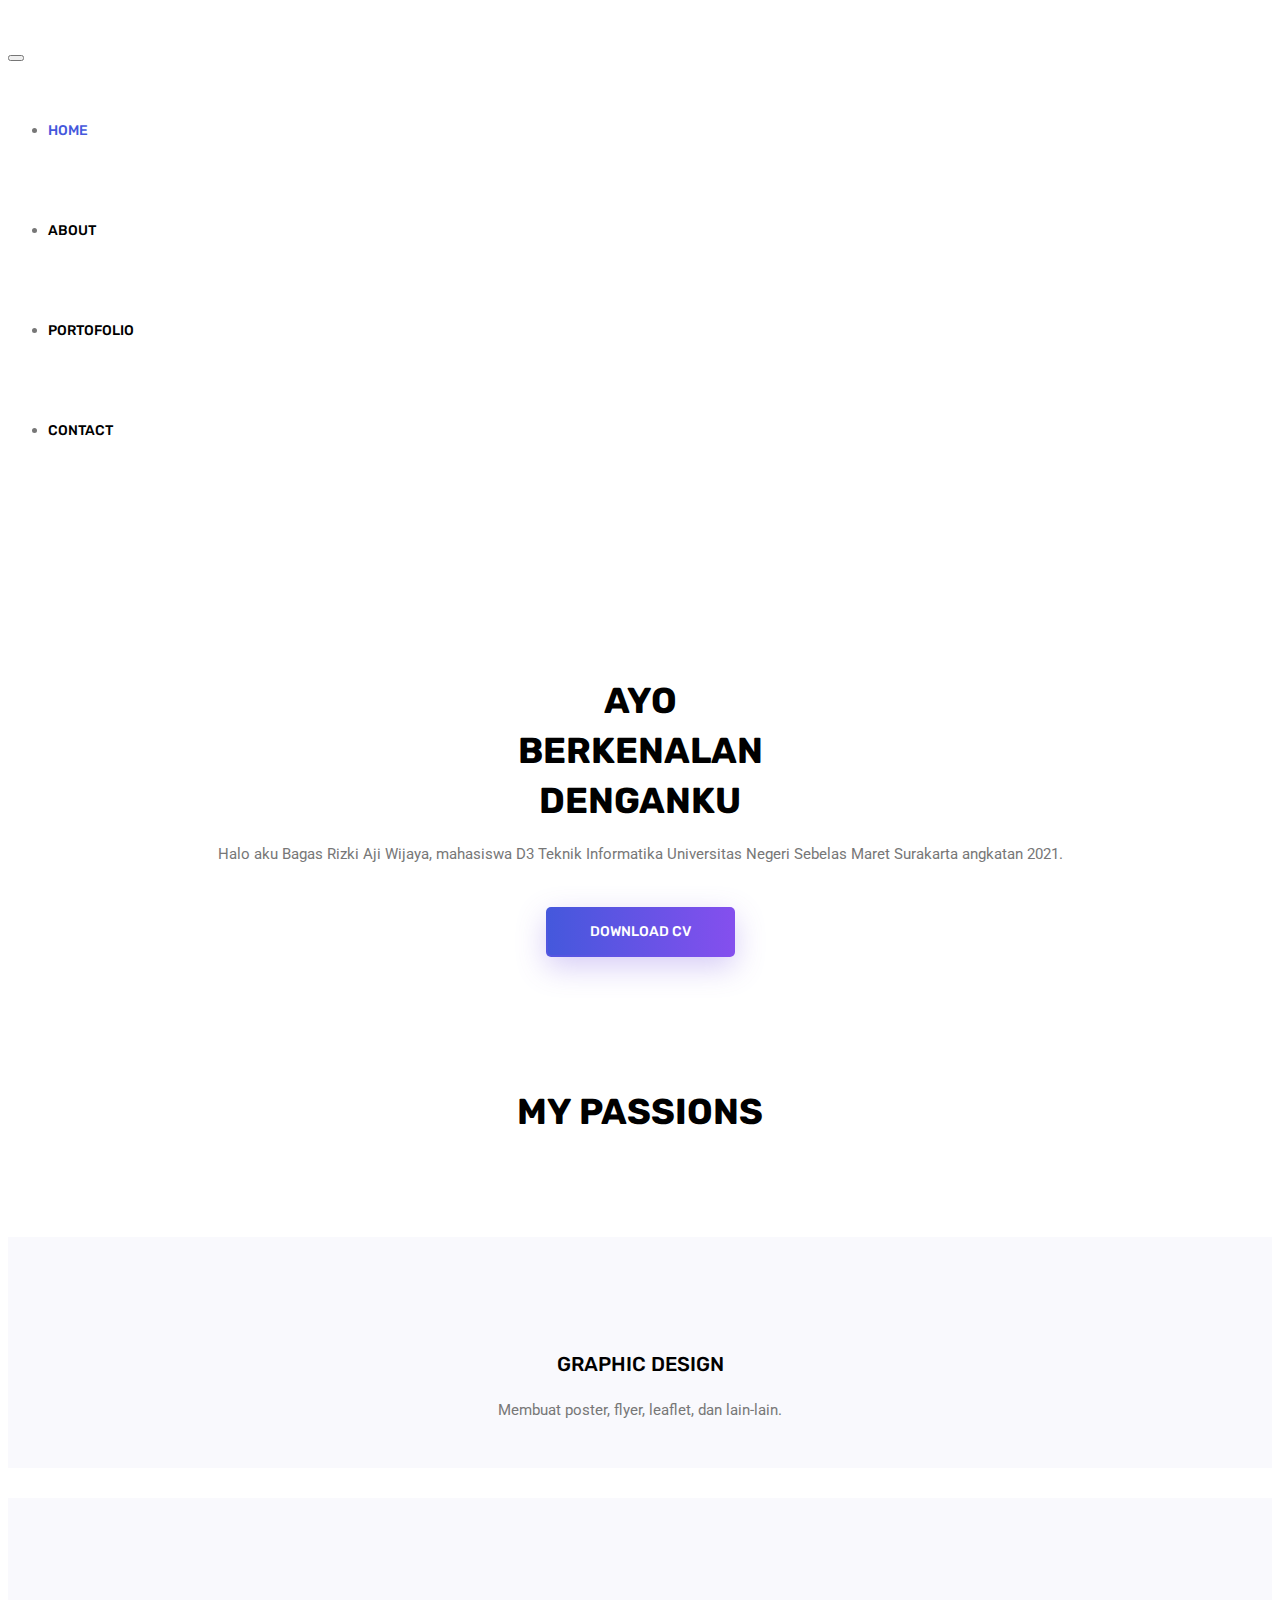
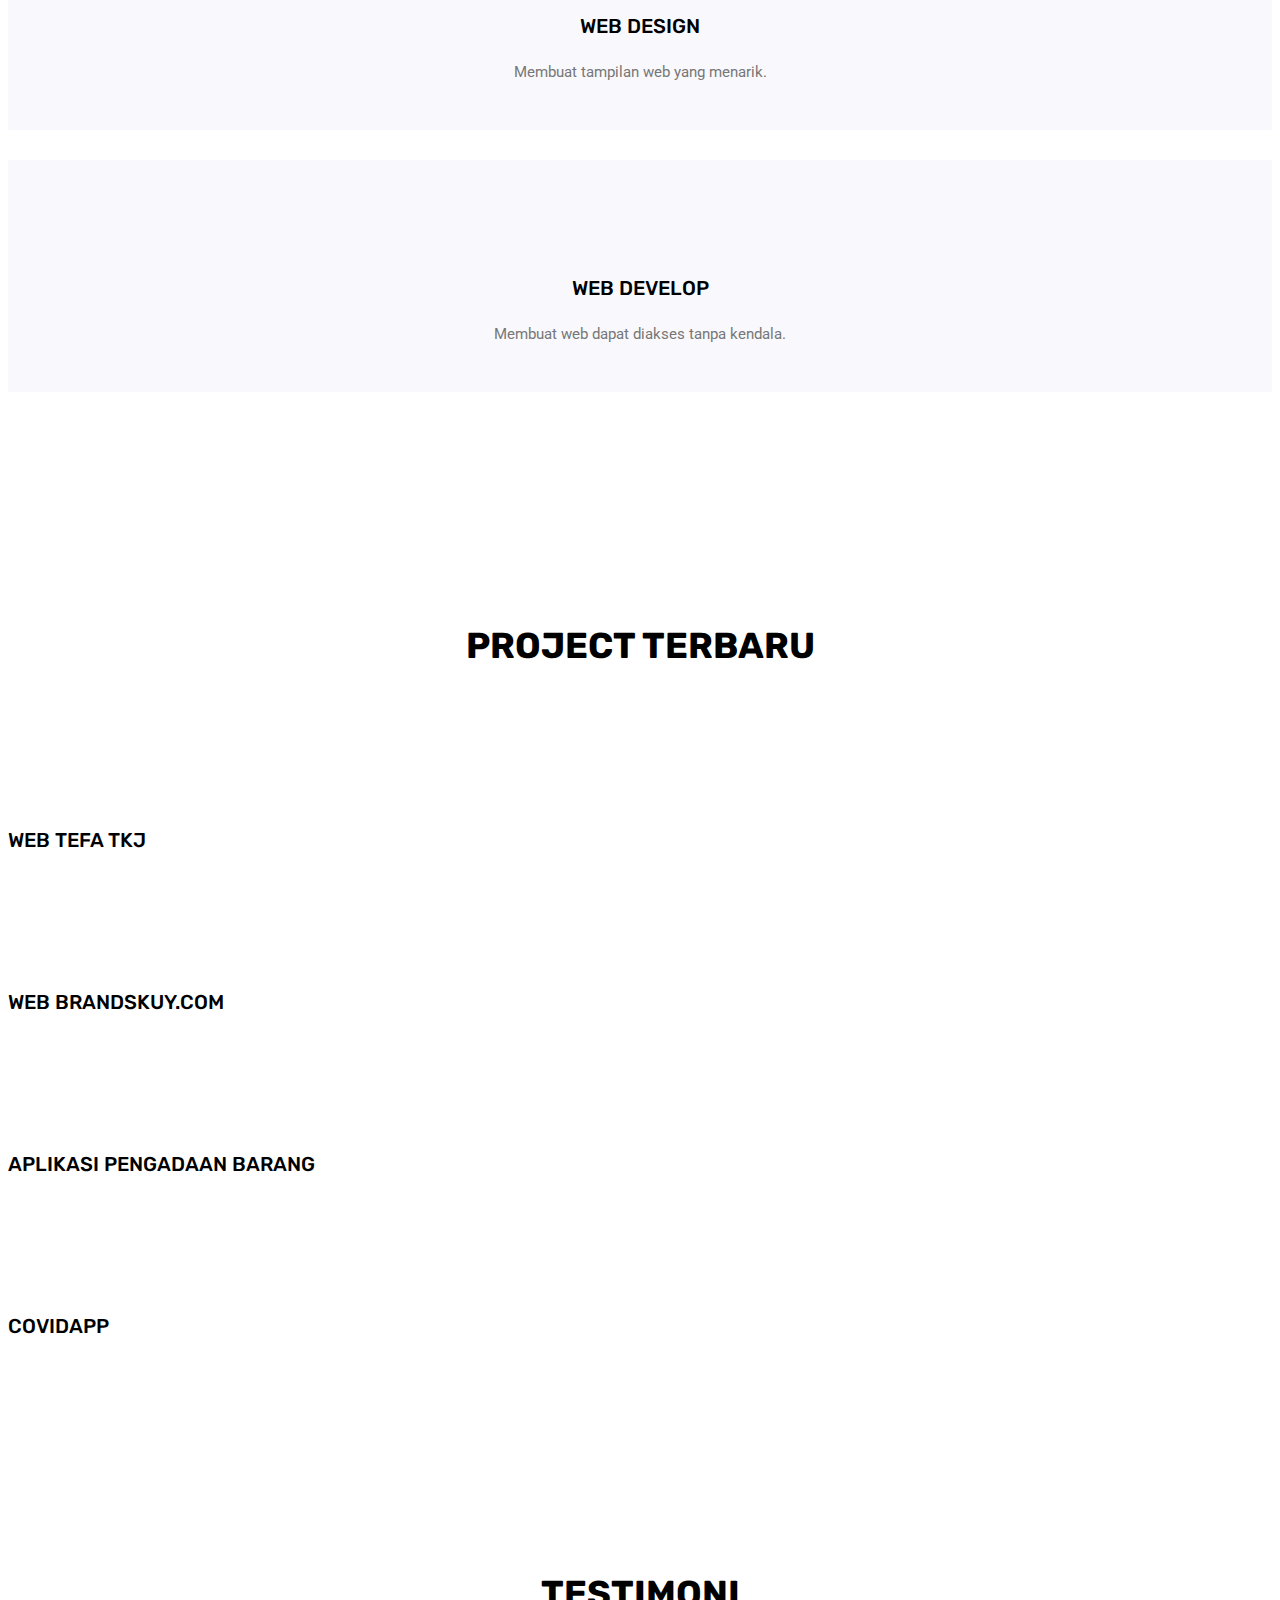
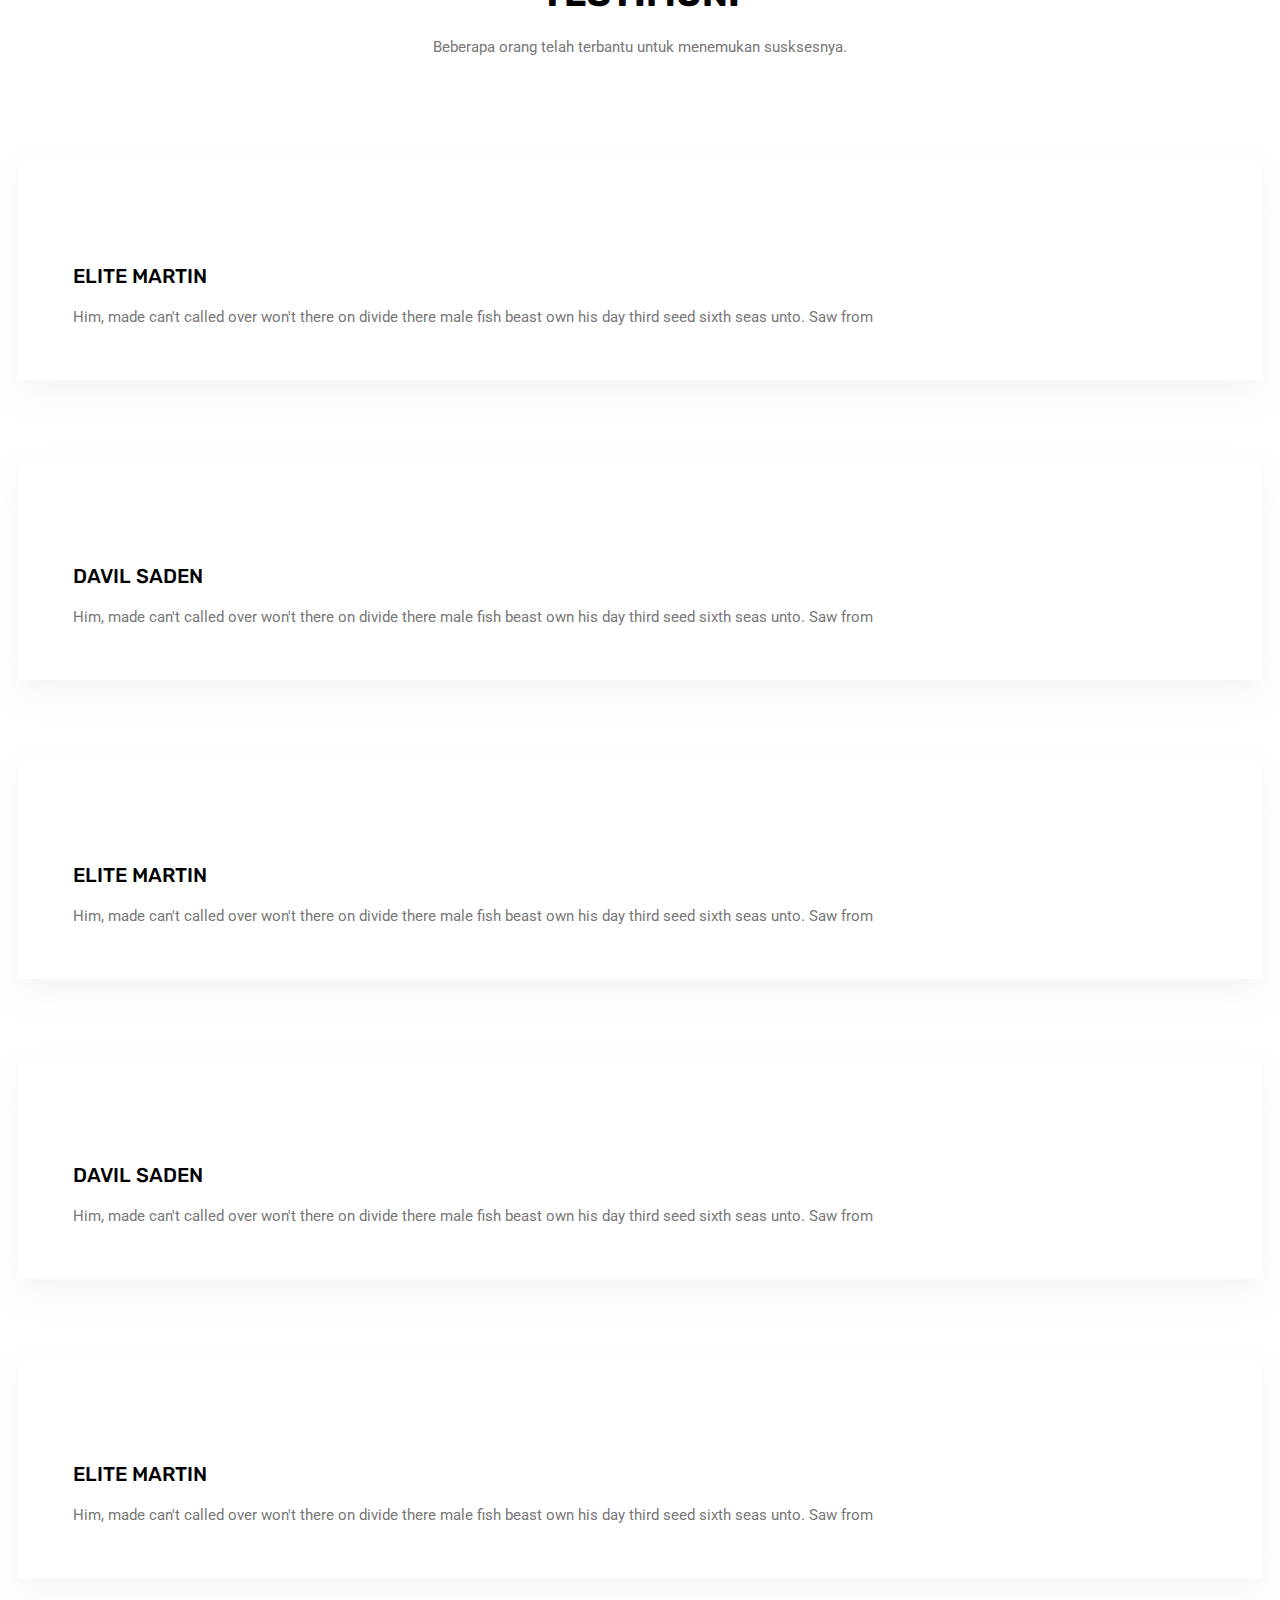
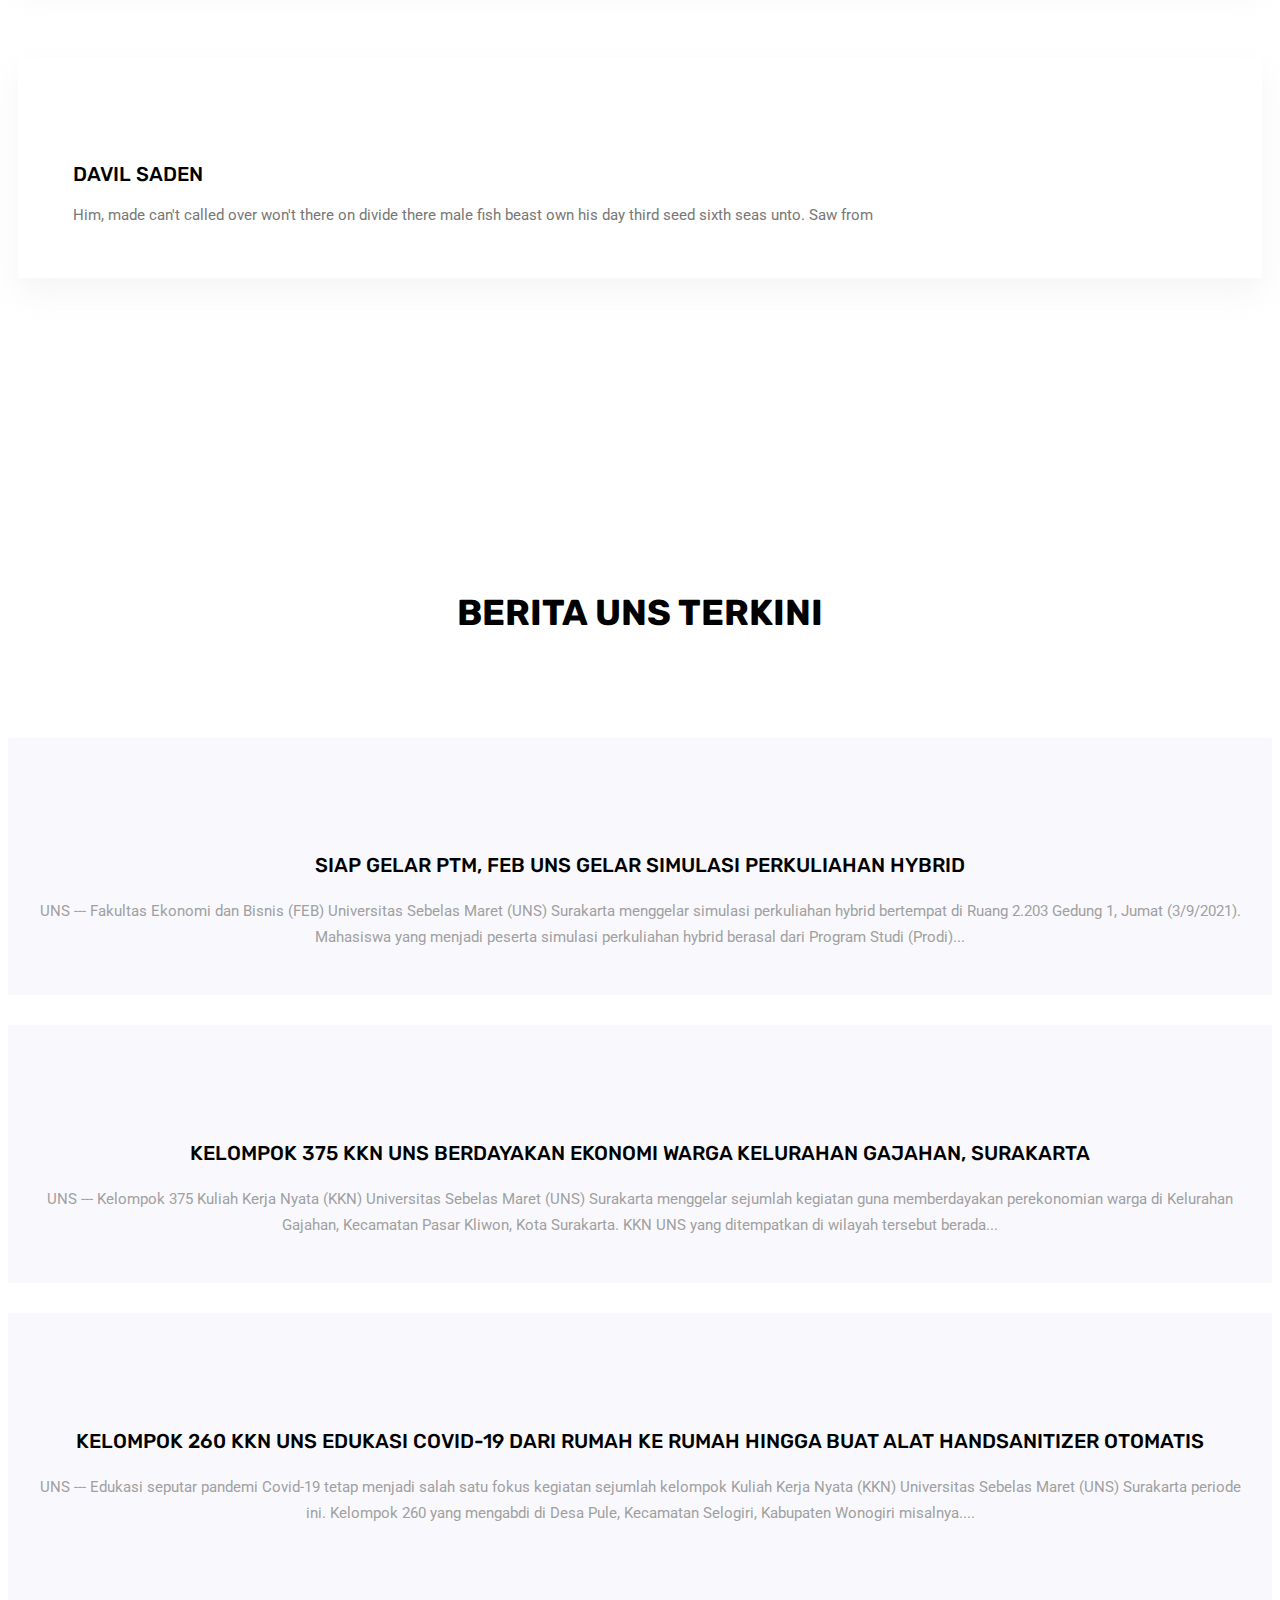
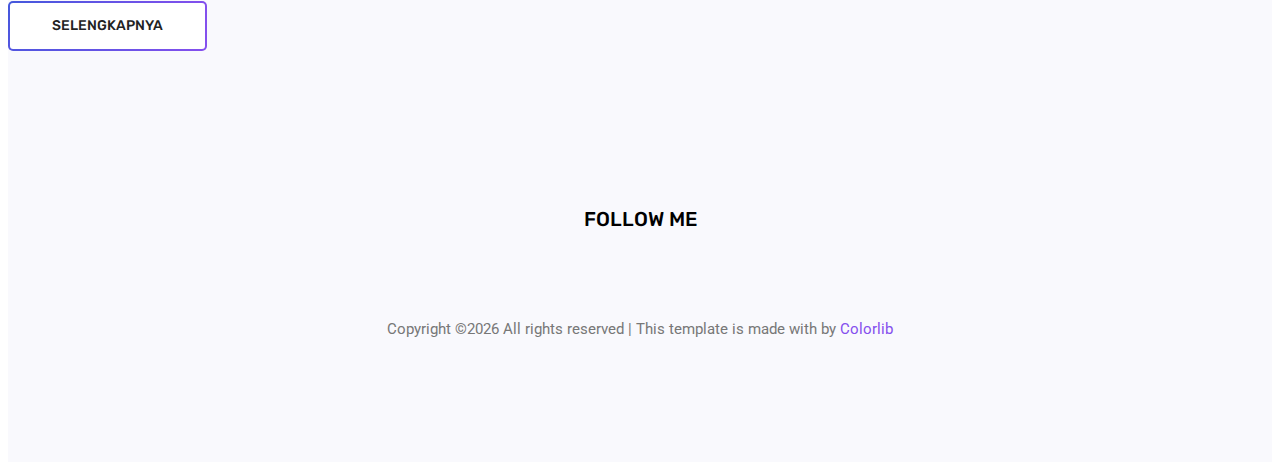
==== commit 9d86c4fc: "update" ====
--- a/index.html
+++ b/index.html
@@ -16,7 +16,6 @@
 	<link rel="stylesheet" href="vendors/nice-select/css/nice-select.css">
 	<!-- main css -->
 	<link rel="stylesheet" href="css/style.css">
-	<!-- google analytics-->
 	<!-- Global site tag (gtag.js) - Google Analytics -->
 	<script async src="https://www.googletagmanager.com/gtag/js?id=G-FXDZZR754P"></script>
 	<script>
@@ -47,25 +46,8 @@
 					<div class="collapse navbar-collapse offset" id="navbarSupportedContent">
 						<ul class="nav navbar-nav menu_nav justify-content-end">
 							<li class="nav-item active"><a class="nav-link" href="index.html">Home</a></li>
-							<li class="nav-item"><a class="nav-link" href="about.html">About</a></li>
-							<li class="nav-item"><a class="nav-link" href="services.html">Services</a></li>
-							<li class="nav-item"><a class="nav-link" href="portfolio.html">Portfolio</a></li>
-							<li class="nav-item submenu dropdown">
-								<a href="#" class="nav-link dropdown-toggle" data-toggle="dropdown" role="button" aria-haspopup="true"
-								 aria-expanded="false">Pages</a>
-								<ul class="dropdown-menu">
-									<li class="nav-item"><a class="nav-link" href="elements.html">Elements</a></li>
-									<li class="nav-item"><a class="nav-link" href="portfolio-details.html">Portfolio Details</a></li>
-								</ul>
-							</li>
-							<li class="nav-item submenu dropdown">
-								<a href="#" class="nav-link dropdown-toggle" data-toggle="dropdown" role="button" aria-haspopup="true"
-								 aria-expanded="false">Blog</a>
-								<ul class="dropdown-menu">
-									<li class="nav-item"><a class="nav-link" href="blog.html">Blog</a></li>
-									<li class="nav-item"><a class="nav-link" href="single-blog.html">Blog Details</a></li>
-								</ul>
-							</li>
+							<li class="nav-item"><a class="nav-link" href="#about">About</a></li>
+							<li class="nav-item"><a class="nav-link" href="portfolio-details.html">Portofolio</a></li>
 							<li class="nav-item"><a class="nav-link" href="contact.html">Contact</a></li>
 						</ul>
 					</div>
@@ -108,166 +90,67 @@
 			<div class="row justify-content-start align-items-center">
 				<div class="col-lg-5">
 					<div class="about_img">
-						<img class="" src="img/about-us.png" alt="">
+						<img width="100%" class="" src="img/foto.png" alt="">
 					</div>
 				</div>
 
 				<div class="offset-lg-1 col-lg-5">
 					<div class="main_title text-left">
-						<h2>let’s <br>
-							Introduce about <br>
-							myself</h2>
+						<h2>Ayo <br>
+							Berkenalan <br>
+							Denganku</h2>
 						<p>
-							Whose given. Were gathered. There first subdue greater. Bearing you Whales heaven 
-							midst their. Beast creepeth. Fish days.
+							Halo aku Bagas Rizki Aji Wijaya, mahasiswa D3 Teknik Informatika
+							Universitas Negeri Sebelas Maret Surakarta angkatan 2021.
 						</p>
-						<p>
-							Is give may shall likeness made yielding spirit a itself together created after sea 
-							is in beast beginning signs open god you're gathering whose gathered cattle let. 
-							Creature whales fruit unto meat the life beginning all in under give two.
-						</p>
-						<a class="primary_btn" href="#"><span>Download CV</span></a>
+						<a class="primary_btn" href="CV Bagas Rizki Aji WIjaya.pdf" target="_blank" download="CV Bagas Rizki Aji Wijaya.pdf"><span>Download CV</span></a>
 					</div>
 				</div>
 			</div>
 		</div>
 	</section>
 	<!--================ End About Us Area =================-->
-
-	<!--================ Srart Brand Area =================-->
-	<section class="brand_area section_gap_bottom">
-		<div class="container">
-			<div class="row justify-content-center">
-				<div class="col-lg-6">
-					<div class="row">
-						<div class="col-lg-4 col-md-4 col-sm-6">
-							<div class="single-brand-item d-table">
-								<div class="d-table-cell text-center">
-									<img src="img/brands/logo1.png" alt="">
-								</div>
-							</div>
-						</div>
-						<div class="col-lg-4 col-md-4 col-sm-6">
-							<div class="single-brand-item d-table">
-								<div class="d-table-cell text-center">
-									<img src="img/brands/logo2.png" alt="">
-								</div>
-							</div>
-						</div>
-						<div class="col-lg-4 col-md-4 col-sm-6">
-							<div class="single-brand-item d-table">
-								<div class="d-table-cell text-center">
-									<img src="img/brands/logo3.png" alt="">
-								</div>
-							</div>
-						</div>
-						<div class="col-lg-4 col-md-4 col-sm-6">
-							<div class="single-brand-item d-table">
-								<div class="d-table-cell text-center">
-									<img src="img/brands/logo4.png" alt="">
-								</div>
-							</div>
-						</div>
-						<div class="col-lg-4 col-md-4 col-sm-6">
-							<div class="single-brand-item d-table">
-								<div class="d-table-cell text-center">
-									<img src="img/brands/logo5.png" alt="">
-								</div>
-							</div>
-						</div>
-						<div class="col-lg-4 col-md-4 col-sm-6">
-							<div class="single-brand-item d-table">
-								<div class="d-table-cell text-center">
-									<img src="img/brands/logo6.png" alt="">
-								</div>
-							</div>
-						</div>
-						<div class="col-lg-4 col-md-4 col-sm-6">
-							<div class="single-brand-item d-table">
-								<div class="d-table-cell text-center">
-									<img src="img/brands/logo7.png" alt="">
-								</div>
-							</div>
-						</div>
-						<div class="col-lg-4 col-md-4 col-sm-6">
-							<div class="single-brand-item d-table">
-								<div class="d-table-cell text-center">
-									<img src="img/brands/logo8.png" alt="">
-								</div>
-							</div>
-						</div>
-						<div class="col-lg-4 col-md-4 col-sm-6">
-							<div class="single-brand-item d-table">
-								<div class="d-table-cell text-center">
-									<img src="img/brands/logo9.png" alt="">
-								</div>
-							</div>
-						</div>
-					</div>
-				</div>
-				<div class="offset-lg-2 col-lg-4 col-md-6">
-					<div class="client-info">
-						<div class="d-flex mb-50">
-							<span class="lage">10</span>
-							<span class="smll">Years Experience Working</span>
-						</div>
-						<div class="call-now d-flex">
-							<div>
-								<span class="fa fa-phone"></span>
-							</div>
-							<div class="ml-15">
-								<p>call us now</p>
-								<h3>(+1)-800-555-6789</h3>
-							</div>
-						</div>
-					</div>
-				</div>
-			</div>
-		</div>
-	</section>
-	<!--================ End Brand Area =================-->
+	<section>
+		<div class="container">
+			<div class="row">
+			</div>
+		</div>
+	</section>
 
 	<!--================ Start Features Area =================-->
 	<section class="features_area">
 		<div class="container">
 			<div class="row justify-content-center">
 				<div class="col-lg-8 text-center">
-					<div class="main_title">
-						<h2>service offers </h2>
-						<p>
+					<div class="main_title mb-sm-1">
+						<h2>My Passions</h2>
+						<!-- <p>
 							Is give may shall likeness made yielding spirit a itself togeth created 
 							after sea <br> is in beast beginning signs open god you're gathering ithe
-						</p>
+						</p> -->
 					</div>
 				</div>
 			</div>
 			<div class="row feature_inner">
-				<div class="col-lg-3 col-md-6">
+				<div class="col-lg-4 col-md-6">
 					<div class="feature_item">
-						<img src="img/services/s1.png" alt="">
-						<h4>Wp developing</h4>
-						<p>Creeping for female light years that lesser can't evening heaven isn't bearing tree</p>
-					</div>
-				</div>
-				<div class="col-lg-3 col-md-6">
+						<img width="68px" src="img/graphic-designer.png" alt="">
+						<h4>Graphic Design</h4>
+						<p>Membuat poster, flyer, leaflet, dan lain-lain.</p>
+					</div>
+				</div>
+				<div class="col-lg-4 col-md-6">
 					<div class="feature_item">
-						<img src="img/services/s2.png" alt="">
-						<h4>UI/ux design</h4>
-						<p>Creeping for female light years that lesser can't evening heaven isn't bearing tree</p>
-					</div>
-				</div>
-				<div class="col-lg-3 col-md-6">
+						<img width="68px" src="img/ux.png" alt="">
+						<h4>Web Design</h4>
+						<p>Membuat tampilan web yang menarik.</p>
+					</div>
+				</div>
+				<div class="col-lg-4 col-md-6">
 					<div class="feature_item">
-						<img src="img/services/s3.png" alt="">
-						<h4>Web design</h4>
-						<p>Creeping for female light years that lesser can't evening heaven isn't bearing tree</p>
-					</div>
-				</div>
-				<div class="col-lg-3 col-md-6">
-					<div class="feature_item">
-						<img src="img/services/s4.png" alt="">
-						<h4>seo optimize</h4>
-						<p>Creeping for female light years that lesser can't evening heaven isn't bearing tree</p>
+						<img width="68px" src="img/seo.png" alt="">
+						<h4>Web Develop</h4>
+						<p>Membuat web dapat diakses tanpa kendala.</p>
 					</div>
 				</div>
 			</div>
@@ -281,173 +164,73 @@
 			<div class="row">
 				<div class="col-lg-12">
 					<div class="main_title text-left">
-						<h2>quality work <br>
-							Recently done project </h2>
-					</div>
-				</div>
-			</div>
-			<div class="filters portfolio-filter">
-				<ul>
-					<li class="active" data-filter="*">all</li>
-					<li data-filter=".popular">popular</li>
-					<li data-filter=".latest"> latest</li>
-					<li data-filter=".following">following</li>
-					<li data-filter=".upcoming">upcoming</li>
-				</ul>
-			</div>
-	
+						<h2>project terbaru</h2>
+					</div>
+				</div>
+			</div>
 			<div class="filters-content">
 				<div class="row portfolio-grid justify-content-center">
-					<div class="col-lg-4 col-md-6 all latest">
+					<div class="col-lg-4 col-md-6 all">
 						<div class="portfolio_box">
 							<div class="single_portfolio">
-								<img class="img-fluid w-100" src="img/portfolio/p1.jpg" alt="">
+								<img class="img-fluid w-100" src="img/portfolio/Screenshot (50).png" alt="">
 								<div class="overlay"></div>
-								<a href="img/portfolio/p1.jpg" class="img-gal">
+								<a href="img/portfolio/Screenshot (50).png" class="img-gal">
 									<div class="icon">
 										<span class="lnr lnr-cross"></span>
 									</div>
 								</a>
 							</div>
 							<div class="short_info">
-								<h4><a href="portfolio-details.html">minimal design</a></h4>
-								<p>Animated, portfolio</p>
-							</div>
-						</div>
-					</div>
-					<div class="col-lg-4 col-md-6 all popular">
+								<h4><a href="portfolio-details.html">Web TEFA TKJ</a></h4>
+							</div>
+						</div>
+					</div>
+					<div class="col-lg-4 col-md-6 all">
 						<div class="portfolio_box">
 							<div class="single_portfolio">
-								<img class="img-fluid w-100" src="img/portfolio/p2.jpg" alt="">
+								<img class="img-fluid w-100" src="img/portfolio/Screenshot (51).png" alt="">
 								<div class="overlay"></div>
-								<a href="img/portfolio/p2.jpg" class="img-gal">
+								<a href="img/portfolio/Screenshot (51).png" class="img-gal">
 									<div class="icon">
 										<span class="lnr lnr-cross"></span>
 									</div>
 								</a>
 							</div>
 							<div class="short_info">
-								<h4><a href="portfolio-details.html">Paint wall</a></h4>
-								<p>Animated, portfolio</p>
-							</div>
-						</div>
-					</div>
-					<div class="col-lg-4 col-md-6 all latest">
+								<h4><a href="portfolio-details.html">Web Brandskuy.com</a></h4>
+							</div>
+						</div>
+					</div>
+					<div class="col-lg-4 col-md-6 all">
 						<div class="portfolio_box">
 							<div class="single_portfolio">
-								<img class="img-fluid w-100" src="img/portfolio/p3.jpg" alt="">
+								<img class="img-fluid w-100" src="img/portfolio/Screenshot (159).png" alt="">
 								<div class="overlay"></div>
-								<a href="img/portfolio/p3.jpg" class="img-gal">
+								<a href="img/portfolio/Screenshot (159).png" class="img-gal">
 									<div class="icon">
 										<span class="lnr lnr-cross"></span>
 									</div>
 								</a>
 							</div>
 							<div class="short_info">
-								<h4><a href="portfolio-details.html">female light</a></h4>
-								<p>Animated, portfolio</p>
-							</div>
-						</div>
-					</div>
-					<div class="col-lg-4 col-md-6 all popular">
+								<h4><a href="portfolio-details.html">Aplikasi Pengadaan Barang</a></h4>
+							</div>
+						</div>
+					</div>
+					<div class="col-lg-4 col-md-6 all">
 						<div class="portfolio_box">
 							<div class="single_portfolio">
-								<img class="img-fluid w-100" src="img/portfolio/p4.jpg" alt="">
+								<img class="img-fluid w-100" src="img/portfolio/Screenshot (160).png" alt="">
 								<div class="overlay"></div>
-								<a href="img/portfolio/p4.jpg" class="img-gal">
+								<a href="img/portfolio/Screenshot (160).png" class="img-gal">
 									<div class="icon">
 										<span class="lnr lnr-cross"></span>
 									</div>
 								</a>
 							</div>
 							<div class="short_info">
-								<h4><a href="portfolio-details.html">fourth air</a></h4>
-								<p>Animated, portfolio</p>
-							</div>
-						</div>
-					</div>
-					<div class="col-lg-4 col-md-6 all following">
-						<div class="portfolio_box">
-							<div class="single_portfolio">
-								<img class="img-fluid w-100" src="img/portfolio/p6.jpg" alt="">
-								<div class="overlay"></div>
-								<a href="img/portfolio/p5.jpg" class="img-gal">
-									<div class="icon">
-										<span class="lnr lnr-cross"></span>
-									</div>
-								</a>
-							</div>
-							<div class="short_info">
-								<h4><a href="portfolio-details.html">together sign</a></h4>
-								<p>Animated, portfolio</p>
-							</div>
-						</div>
-					</div>
-					<div class="col-lg-4 col-md-6 all upcoming">
-						<div class="portfolio_box">
-							<div class="single_portfolio">
-								<img class="img-fluid w-100" src="img/portfolio/p5.jpg" alt="">
-								<div class="overlay"></div>
-								<a href="img/portfolio/p6.jpg" class="img-gal">
-									<div class="icon">
-										<span class="lnr lnr-cross"></span>
-									</div>
-								</a>
-							</div>
-							<div class="short_info">
-								<h4><a href="portfolio-details.html">multiply fowl</a></h4>
-								<p>Animated, portfolio</p>
-							</div>
-						</div>
-					</div>
-					<div class="col-lg-4 col-md-6 all upcoming following">
-						<div class="portfolio_box">
-							<div class="single_portfolio">
-								<img class="img-fluid w-100" src="img/portfolio/p7.jpg" alt="">
-								<div class="overlay"></div>
-								<a href="img/portfolio/p7.jpg" class="img-gal">
-									<div class="icon">
-										<span class="lnr lnr-cross"></span>
-									</div>
-								</a>
-							</div>
-							<div class="short_info">
-								<h4><a href="portfolio-details.html">green heaven</a></h4>
-								<p>Animated, portfolio</p>
-							</div>
-						</div>
-					</div>
-					<div class="col-lg-4 col-md-6 all following">
-						<div class="portfolio_box">
-							<div class="single_portfolio">
-								<img class="img-fluid w-100" src="img/portfolio/p8.jpg" alt="">
-								<div class="overlay"></div>
-								<a href="img/portfolio/p8.jpg" class="img-gal">
-									<div class="icon">
-										<span class="lnr lnr-cross"></span>
-									</div>
-								</a>
-							</div>
-							<div class="short_info">
-								<h4>fly male</h4>
-								<p>Animated, portfolio</p>
-							</div>
-						</div>
-					</div>
-					<div class="col-lg-4 col-md-6 all upcoming">
-						<div class="portfolio_box">
-							<div class="single_portfolio">
-								<img class="img-fluid w-100" src="img/portfolio/p9.jpg" alt="">
-								<div class="overlay"></div>
-								<a href="img/portfolio/p9.jpg" class="img-gal">
-									<div class="icon">
-										<span class="lnr lnr-cross"></span>
-									</div>
-								</a>
-							</div>
-							<div class="short_info">
-								<h4><a href="portfolio-details.html">season face</a></h4>
-								<p>Animated, portfolio</p>
+								<h4><a href="portfolio-details.html">CovidApp</a></h4>
 							</div>
 						</div>
 					</div>
@@ -463,9 +246,8 @@
 			<div class="row justify-content-center">
 				<div class="col-lg-8 text-center">
 					<div class="main_title">
-						<h2>client say about me</h2>
-						<p>Is give may shall likeness made yielding spirit a itself togeth created after sea is in beast <br>
-							 beginning signs open god you're gathering ithe</p>
+						<h2>Testimoni</h2>
+						<p>Beberapa orang telah terbantu untuk menemukan susksesnya.</p>
 					</div>
 				</div>
 			</div>
@@ -474,7 +256,7 @@
         			<div class="testi_item">
         				<div class="row">
         					<div class="col-lg-4">
-        						<img src="img/testimonials/t1.jpg" alt="">
+        						<img src="img/user.png" alt="">
         					</div>
         					<div class="col-lg-8">
         						<div class="testi_text">
@@ -487,7 +269,7 @@
         			<div class="testi_item">
         				<div class="row">
         					<div class="col-lg-4">
-        						<img src="img/testimonials/t2.jpg" alt="">
+        						<img src="img/user.png" alt="">
         					</div>
         					<div class="col-lg-8">
         						<div class="testi_text">
@@ -500,7 +282,7 @@
         			<div class="testi_item">
         				<div class="row">
         					<div class="col-lg-4">
-        						<img src="img/testimonials/t1.jpg" alt="">
+        						<img src="img/user.png" alt="">
         					</div>
         					<div class="col-lg-8">
         						<div class="testi_text">
@@ -513,7 +295,7 @@
         			<div class="testi_item">
         				<div class="row">
         					<div class="col-lg-4">
-        						<img src="img/testimonials/t2.jpg" alt="">
+        						<img src="img/user.png" alt="">
         					</div>
         					<div class="col-lg-8">
         						<div class="testi_text">
@@ -526,7 +308,7 @@
         			<div class="testi_item">
         				<div class="row">
         					<div class="col-lg-4">
-        						<img src="img/testimonials/t1.jpg" alt="">
+        						<img src="img/user.png" alt="">
         					</div>
         					<div class="col-lg-8">
         						<div class="testi_text">
@@ -539,7 +321,7 @@
         			<div class="testi_item">
         				<div class="row">
         					<div class="col-lg-4">
-        						<img src="img/testimonials/t2.jpg" alt="">
+        						<img src="img/user.png" alt="">
         					</div>
         					<div class="col-lg-8">
         						<div class="testi_text">
@@ -554,34 +336,53 @@
 		</div>
 	</div>
 	<!--================ End Testimonial Area =================-->
-
-	<!--================ Start Newsletter Area =================-->
-	<section class="newsletter_area">
-		<div class="container">
-			<div class="row justify-content-center align-items-center">
-				<div class="col-lg-12">
-					<div class="subscription_box text-center">
-						<h2 class="text-uppercase text-white">get update from anywhere</h2>
-						<p class="text-white">
-							Bearing Void gathering light light his eavening unto dont afraid. 
-						</p>
-						<div class="subcribe-form" id="mc_embed_signup">
-							<form target="_blank" novalidate="true" action="https://spondonit.us12.list-manage.com/subscribe/post?u=1462626880ade1ac87bd9c93a&amp;id=92a4423d01" method="get" class="subscription relative">
-								<input name="EMAIL" placeholder="Email address" onfocus="this.placeholder = ''" onblur="this.placeholder = 'Email address'" required="" type="email">
-								<div style="position: absolute; left: -5000px;">
-									<input name="b_36c4fd991d266f23781ded980_aefe40901a" tabindex="-1" value="" type="text">
-								</div>
-								<button class="primary-btn hover d-inline">Get Started</button>
-								<div class="info"></div>
-							</form>
-						</div>
-					</div>
-				</div>
-			</div>
-		</div>
-	</section>
-	<!--================ End Newsletter Area =================-->
-
+	
+	<!--================News Area =================-->
+	<section>
+		<div class="container">
+			<div class="row justify-content-center">
+				<div class="col-lg-8 text-center">
+					<div class="main_title mb-sm-1">
+						<h2>Berita UNS Terkini</h2>
+					</div>
+				</div>
+			</div>
+			<div class="row feature_inner">
+				<div class="col-lg-4 col-md-6">
+					<a href="https://uns.ac.id/id/uns-update/siap-gelar-ptm-feb-uns-gelar-simulasi-perkuliahan-hybrid.html">
+						<div class="feature_item text-left">
+							<img width="100%" src="https://i0.wp.com/uns.ac.id/id/wp-content/uploads/Simulasi-Perkuliahan-Hybrid-FEB-UNS.jpg?resize=400%2C250&ssl=1" alt="">
+							<h4>Siap Gelar PTM, FEB UNS Gelar Simulasi Perkuliahan Hybrid</h4>
+							<p style="color: #a0a0a0;">UNS --- Fakultas Ekonomi dan Bisnis (FEB) Universitas Sebelas Maret (UNS) Surakarta menggelar simulasi perkuliahan hybrid bertempat di Ruang 2.203 Gedung 1, Jumat (3/9/2021). Mahasiswa yang menjadi peserta simulasi perkuliahan hybrid berasal dari Program Studi (Prodi)...</p>
+						</div>
+					</a>
+				</div>
+				<div class="col-lg-4 col-md-6">
+					<a href="https://uns.ac.id/id/uns-students/kelompok-375-kkn-uns-berdayakan-ekonomi-warga-kelurahan-gajahan-surakarta.html">
+						<div class="feature_item text-left">
+							<img width="100%" src="https://i0.wp.com/uns.ac.id/id/wp-content/uploads/Berdayakan-Ekonomi-Warga-KKN-UNS.jpg?resize=400%2C250&ssl=1" alt="">
+							<h4>Kelompok 375 KKN UNS Berdayakan Ekonomi Warga Kelurahan Gajahan, Surakarta</h4>
+							<p style="color: #a0a0a0;">UNS --- Kelompok 375 Kuliah Kerja Nyata (KKN) Universitas Sebelas Maret (UNS) Surakarta menggelar sejumlah kegiatan guna memberdayakan perekonomian warga di Kelurahan Gajahan, Kecamatan Pasar Kliwon, Kota Surakarta. KKN UNS yang ditempatkan di wilayah tersebut berada...</p>
+						</div>
+					</a>
+				</div>
+				<div class="col-lg-4 col-md-6">
+					<a href="https://uns.ac.id/id/uns-students/kelompok-260-kkn-uns-edukasi-covid-19-dari-rumah-ke-rumah-hingga-buat-alat-handsanitizer-otomatis.html">
+						<div class="feature_item text-left">
+							<img width="100%" src="https://i1.wp.com/uns.ac.id/id/wp-content/uploads/Edukasi-Covid-19-KKN-UNS.jpg?resize=400%2C250&ssl=1" alt="">
+							<h4>Kelompok 260 KKN UNS Edukasi Covid-19 dari Rumah ke Rumah Hingga Buat Alat Handsanitizer Otomatis</h4>
+							<p style="color: #a0a0a0;">UNS --- Edukasi seputar pandemi Covid-19 tetap menjadi salah satu fokus kegiatan sejumlah kelompok Kuliah Kerja Nyata (KKN) Universitas Sebelas Maret (UNS) Surakarta periode ini. Kelompok 260 yang mengabdi di Desa Pule, Kecamatan Selogiri, Kabupaten Wonogiri misalnya....</p>
+						</div>
+					</a>
+				</div>
+			</div>
+			<div class="row justify-content-center">
+				<a class="primary_btn tr-bg" href="https://uns.ac.id/id/category/uns-update"><span>Selengkapnya</span></a>
+			</div>
+		</div>
+	</section>
+	<!--================ End News Area =================-->
+	
 	<!--================Footer Area =================-->
 	<footer class="footer_area">
 		<div class="container">
@@ -589,16 +390,15 @@
 				<div class="col-lg-12">
 					<div class="footer_top flex-column">
 						<div class="footer_logo">
-							<a href="#">
+							<!-- <a href="#">
 								<img src="img/logo.png" alt="">
-							</a>
+							</a> -->
 							<h4>Follow Me</h4>
 						</div>
 						<div class="footer_social">
-							<a href="#"><i class="fa fa-facebook"></i></a>
-							<a href="#"><i class="fa fa-twitter"></i></a>
-							<a href="#"><i class="fa fa-dribbble"></i></a>
-							<a href="#"><i class="fa fa-behance"></i></a>
+							<a href="https://m.facebook.com/bagasw.bagasw.1"><i class="fa fa-facebook"></i></a>
+							<a href="https://twitter.com/BagasWi40431658"><i class="fa fa-twitter"></i></a>
+							<a href="https://instagram.com/bagaswijaya_a"><i class="fa fa-instagram"></i></a>
 						</div>
 					</div>
 				</div>
